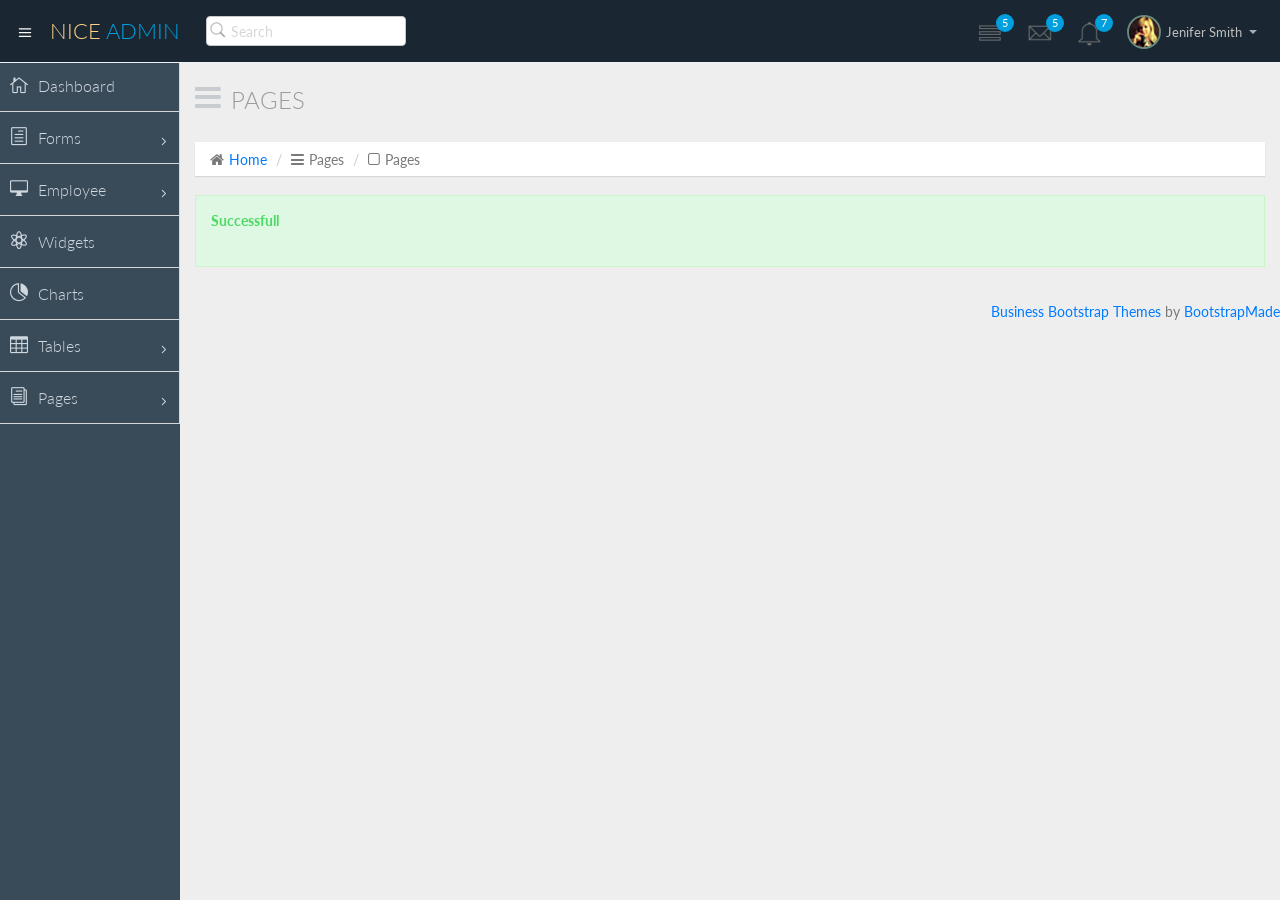
==== insertSuccessful.html @ 92135df4 "first commit" ====
<!DOCTYPE html>
<html lang="en">
  <head>
    <meta charset="utf-8">
    <meta name="viewport" content="width=device-width, initial-scale=1.0">
    <meta name="description" content="Creative - Bootstrap 3 Responsive Admin Template">
    <meta name="author" content="GeeksLabs">
    <meta name="keyword" content="Creative, Dashboard, Admin, Template, Theme, Bootstrap, Responsive, Retina, Minimal">
    <link rel="shortcut icon" href="img/favicon.png">

    <title>Blank | Creative - Bootstrap 3 Responsive Admin Template</title>

    <!-- Bootstrap CSS -->    
    <link href="css/bootstrap.min.css" rel="stylesheet">
    <!-- bootstrap theme -->
    <link href="css/bootstrap-theme.css" rel="stylesheet">
    <!--external css-->
    <!-- font icon -->
    <link href="css/elegant-icons-style.css" rel="stylesheet" />
    <link href="css/font-awesome.min.css" rel="stylesheet" />
    <!-- Custom styles -->
    <link href="css/style.css" rel="stylesheet">
    <link href="css/style-responsive.css" rel="stylesheet" />

    <!-- HTML5 shim and Respond.js IE8 support of HTML5 -->
    <!--[if lt IE 9]>
      <script src="js/html5shiv.js"></script>
      <script src="js/respond.min.js"></script>
      <script src="js/lte-ie7.js"></script>
    <![endif]-->
  </head>

  <body>
  <!-- container section start -->
  <section id="container" class="">
      <!--header start-->
      
      <header class="header dark-bg">
            <div class="toggle-nav">
                <div class="icon-reorder tooltips" data-original-title="Toggle Navigation" data-placement="bottom"><i class="icon_menu"></i></div>
            </div>

            <!--logo start-->
            <a href="index.html" class="logo">Nice <span class="lite">Admin</span></a>
            <!--logo end-->

            <div class="nav search-row" id="top_menu">
                <!--  search form start -->
                <ul class="nav top-menu">                    
                    <li>
                        <form class="navbar-form">
                            <input class="form-control" placeholder="Search" type="text">
                        </form>
                    </li>                    
                </ul>
                <!--  search form end -->                
            </div>

            <div class="top-nav notification-row">                
                <!-- notificatoin dropdown start-->
                <ul class="nav pull-right top-menu">
                    
                    <!-- task notificatoin start -->
                    <li id="task_notificatoin_bar" class="dropdown">
                        <a data-toggle="dropdown" class="dropdown-toggle" href="#">
                            <i class="icon-task-l"></i>
                            <span class="badge bg-important">5</span>
                        </a>
                        <ul class="dropdown-menu extended tasks-bar">
                            <div class="notify-arrow notify-arrow-blue"></div>
                            <li>
                                <p class="blue">You have 5 pending tasks</p>
                            </li>
                            <li>
                                <a href="#">
                                    <div class="task-info">
                                        <div class="desc">Design PSD </div>
                                        <div class="percent">90%</div>
                                    </div>
                                    <div class="progress progress-striped">
                                        <div class="progress-bar progress-bar-success" role="progressbar" aria-valuenow="90" aria-valuemin="0" aria-valuemax="100" style="width: 90%">
                                            <span class="sr-only">90% Complete (success)</span>
                                        </div>
                                    </div>
                                </a>
                            </li>
                            <li>
                                <a href="#">
                                    <div class="task-info">
                                        <div class="desc">
                                            Project 1
                                        </div>
                                        <div class="percent">30%</div>
                                    </div>
                                    <div class="progress progress-striped">
                                        <div class="progress-bar progress-bar-warning" role="progressbar" aria-valuenow="30" aria-valuemin="0" aria-valuemax="100" style="width: 30%">
                                            <span class="sr-only">30% Complete (warning)</span>
                                        </div>
                                    </div>
                                </a>
                            </li>
                            <li>
                                <a href="#">
                                    <div class="task-info">
                                        <div class="desc">Digital Marketing</div>
                                        <div class="percent">80%</div>
                                    </div>
                                    <div class="progress progress-striped">
                                        <div class="progress-bar progress-bar-info" role="progressbar" aria-valuenow="80" aria-valuemin="0" aria-valuemax="100" style="width: 80%">
                                            <span class="sr-only">80% Complete</span>
                                        </div>
                                    </div>
                                </a>
                            </li>
                            <li>
                                <a href="#">
                                    <div class="task-info">
                                        <div class="desc">Logo Designing</div>
                                        <div class="percent">78%</div>
                                    </div>
                                    <div class="progress progress-striped">
                                        <div class="progress-bar progress-bar-danger" role="progressbar" aria-valuenow="78" aria-valuemin="0" aria-valuemax="100" style="width: 78%">
                                            <span class="sr-only">78% Complete (danger)</span>
                                        </div>
                                    </div>
                                </a>
                            </li>
                            <li>
                                <a href="#">
                                    <div class="task-info">
                                        <div class="desc">Mobile App</div>
                                        <div class="percent">50%</div>
                                    </div>
                                    <div class="progress progress-striped active">
                                        <div class="progress-bar"  role="progressbar" aria-valuenow="50" aria-valuemin="0" aria-valuemax="100" style="width: 50%">
                                            <span class="sr-only">50% Complete</span>
                                        </div>
                                    </div>

                                </a>
                            </li>
                            <li class="external">
                                <a href="#">See All Tasks</a>
                            </li>
                        </ul>
                    </li>
                    <!-- task notificatoin end -->
                    <!-- inbox notificatoin start-->
                    <li id="mail_notificatoin_bar" class="dropdown">
                        <a data-toggle="dropdown" class="dropdown-toggle" href="#">
                            <i class="icon-envelope-l"></i>
                            <span class="badge bg-important">5</span>
                        </a>
                        <ul class="dropdown-menu extended inbox">
                            <div class="notify-arrow notify-arrow-blue"></div>
                            <li>
                                <p class="blue">You have 5 new messages</p>
                            </li>
                            <li>
                                <a href="#">
                                    <span class="photo"><img alt="avatar" src="./img/avatar-mini.jpg"></span>
                                    <span class="subject">
                                    <span class="from">Greg  Martin</span>
                                    <span class="time">1 min</span>
                                    </span>
                                    <span class="message">
                                        I really like this admin panel.
                                    </span>
                                </a>
                            </li>
                            <li>
                                <a href="#">
                                    <span class="photo"><img alt="avatar" src="./img/avatar-mini2.jpg"></span>
                                    <span class="subject">
                                    <span class="from">Bob   Mckenzie</span>
                                    <span class="time">5 mins</span>
                                    </span>
                                    <span class="message">
                                     Hi, What is next project plan?
                                    </span>
                                </a>
                            </li>
                            <li>
                                <a href="#">
                                    <span class="photo"><img alt="avatar" src="./img/avatar-mini3.jpg"></span>
                                    <span class="subject">
                                    <span class="from">Phillip   Park</span>
                                    <span class="time">2 hrs</span>
                                    </span>
                                    <span class="message">
                                        I am like to buy this Admin Template.
                                    </span>
                                </a>
                            </li>
                            <li>
                                <a href="#">
                                    <span class="photo"><img alt="avatar" src="./img/avatar-mini4.jpg"></span>
                                    <span class="subject">
                                    <span class="from">Ray   Munoz</span>
                                    <span class="time">1 day</span>
                                    </span>
                                    <span class="message">
                                        Icon fonts are great.
                                    </span>
                                </a>
                            </li>
                            <li>
                                <a href="#">See all messages</a>
                            </li>
                        </ul>
                    </li>
                    <!-- inbox notificatoin end -->
                    <!-- alert notification start-->
                    <li id="alert_notificatoin_bar" class="dropdown">
                        <a data-toggle="dropdown" class="dropdown-toggle" href="#">

                            <i class="icon-bell-l"></i>
                            <span class="badge bg-important">7</span>
                        </a>
                        <ul class="dropdown-menu extended notification">
                            <div class="notify-arrow notify-arrow-blue"></div>
                            <li>
                                <p class="blue">You have 4 new notifications</p>
                            </li>
                            <li>
                                <a href="#">
                                    <span class="label label-primary"><i class="icon_profile"></i></span> 
                                    Friend Request
                                    <span class="small italic pull-right">5 mins</span>
                                </a>
                            </li>
                            <li>
                                <a href="#">
                                    <span class="label label-warning"><i class="icon_pin"></i></span>  
                                    John location.
                                    <span class="small italic pull-right">50 mins</span>
                                </a>
                            </li>
                            <li>
                                <a href="#">
                                    <span class="label label-danger"><i class="icon_book_alt"></i></span> 
                                    Project 3 Completed.
                                    <span class="small italic pull-right">1 hr</span>
                                </a>
                            </li>
                            <li>
                                <a href="#">
                                    <span class="label label-success"><i class="icon_like"></i></span> 
                                    Mick appreciated your work.
                                    <span class="small italic pull-right"> Today</span>
                                </a>
                            </li>                            
                            <li>
                                <a href="#">See all notifications</a>
                            </li>
                        </ul>
                    </li>
                    <!-- alert notification end-->
                    <!-- user login dropdown start-->
                    <li class="dropdown">
                        <a data-toggle="dropdown" class="dropdown-toggle" href="#">
                            <span class="profile-ava">
                                <img alt="" src="img/avatar1_small.jpg">
                            </span>
                            <span class="username">Jenifer Smith</span>
                            <b class="caret"></b>
                        </a>
                        <ul class="dropdown-menu extended logout">
                            <div class="log-arrow-up"></div>
                            <li class="eborder-top">
                                <a href="#"><i class="icon_profile"></i> My Profile</a>
                            </li>
                            <li>
                                <a href="#"><i class="icon_mail_alt"></i> My Inbox</a>
                            </li>
                            <li>
                                <a href="#"><i class="icon_clock_alt"></i> Timeline</a>
                            </li>
                            <li>
                                <a href="#"><i class="icon_chat_alt"></i> Chats</a>
                            </li>
                            <li>
                                <a href="login.html"><i class="icon_key_alt"></i> Log Out</a>
                            </li>
                            <li>
                                <a href="documentation.html"><i class="icon_key_alt"></i> Documentation</a>
                            </li>
                            <li>
                                <a href="documentation.html"><i class="icon_key_alt"></i> Documentation</a>
                            </li>
                        </ul>
                    </li>
                    <!-- user login dropdown end -->
                </ul>
                <!-- notificatoin dropdown end-->
            </div>
      </header>      
      <!--header end-->

      <!--sidebar start-->
      <aside>
          <div id="sidebar"  class="nav-collapse ">
              <!-- sidebar menu start-->
              <ul class="sidebar-menu">                
                  <li class="">
                      <a class="" href="home.php">
                          <i class="icon_house_alt"></i>
                          <span>Dashboard</span>
                      </a>
                  </li>
				  <li class="sub-menu">
                      <a href="javascript:;" class="">
                          <i class="icon_document_alt"></i>
                          <span>Forms</span>
                          <span class="menu-arrow arrow_carrot-right"></span>
                      </a>
                      <ul class="sub">
                          <li><a class="" href="addEmployee.html">Add Employee</a></li>                          
                          <li><a class="" href="form_validation.html">Form Validation</a></li>
                      </ul>
                  </li>       
                  <li class="sub-menu">
                      <a href="javascript:;" class="">
                          <i class="icon_desktop"></i>
                          <span>Employee</span>
                          <span class="menu-arrow arrow_carrot-right"></span>
                      </a>
                      <ul class="sub">
                          <li><a class="" href="employeeTable.php">Employee List    </a></li>
                          <li><a class="" href="employeePayroll.php">Employee Payroll</a></li>
                          <li><a class="" href="grids.html">Grids</a></li>
                      </ul>
                  </li>
                  <li>
                      <a class="" href="widgets.html">
                          <i class="icon_genius"></i>
                          <span>Widgets</span>
                      </a>
                  </li>
                  <li>                     
                      <a class="" href="chart-chartjs.html">
                          <i class="icon_piechart"></i>
                          <span>Charts</span>
                          
                      </a>
                                         
                  </li>
                             
                  <li class="sub-menu">
                      <a href="javascript:;" class="">
                          <i class="icon_table"></i>
                          <span>Tables</span>
                          <span class="menu-arrow arrow_carrot-right"></span>
                      </a>
                      <ul class="sub">
                          <li><a class="" href="basic_table.html">Basic Table</a></li>
                      </ul>
                  </li>
                  
                  <li class="sub-menu ">
                      <a href="javascript:;" class="">
                          <i class="icon_documents_alt"></i>
                          <span>Pages</span>
                          <span class="menu-arrow arrow_carrot-right"></span>
                      </a>
                      <ul class="sub">                          
                          <li><a class="" href="profile.html">Profile</a></li>
                          <li><a class="" href="login.html"><span>Login Page</span></a></li>
                          <li><a class="active" href="blank.html">Blank Page</a></li>
                          <li><a class="" href="404.html">404 Error</a></li>
                      </ul>
                  </li>
                  
              </ul>
              <!-- sidebar menu end-->
          </div>
      </aside>
      <!--sidebar end-->

      <!--main content start-->
      <section id="main-content">
          <section class="wrapper">
		  <div class="row">
				<div class="col-lg-12">
					<h3 class="page-header"><i class="fa fa fa-bars"></i> Pages</h3>
					<ol class="breadcrumb">
						<li><i class="fa fa-home"></i><a href="home.html">Home</a></li>
						<li><i class="fa fa-bars"></i>Pages</li>
						<li><i class="fa fa-square-o"></i>Pages</li>
					</ol>
				</div>
			</div>
              <!-- page start-->
              <div class="alert alert-success fade in">
                <strong>Successfull</strong>
                  <h1>
                  <?php
                    $_SESSION["temp3];
                  ?>
                  </h1>
              </div>
              <!-- page end-->
          </section>
      </section>
      <!--main content end-->
      <div class="text-right">
            <div class="credits">
                <!-- 
                    All the links in the footer should remain intact. 
                    You can delete the links only if you purchased the pro version.
                    Licensing information: https://bootstrapmade.com/license/
                    Purchase the pro version form: https://bootstrapmade.com/buy/?theme=NiceAdmin
                -->
                <a href="https://bootstrapmade.com/free-business-bootstrap-themes-website-templates/">Business Bootstrap Themes</a> by <a href="https://bootstrapmade.com/">BootstrapMade</a>
            </div>
        </div>
  </section>
  <!-- container section end -->
    <!-- javascripts -->
    <script src="js/jquery.js"></script>
    <script src="js/bootstrap.min.js"></script>
    <!-- nice scroll -->
    <script src="js/jquery.scrollTo.min.js"></script>
    <script src="js/jquery.nicescroll.js" type="text/javascript"></script><!--custome script for all page-->
    <script src="js/scripts.js"></script>


  </body>
</html>
---- css/elegant-icons-style.css ----
@font-face {
	font-family: 'ElegantIcons';
	src:url('../fonts/ElegantIcons.eot');
	src:url('../fonts/ElegantIcons.eot?#iefix') format('embedded-opentype'),
		url('../fonts/ElegantIcons.woff') format('woff'),
		url('../fonts/ElegantIcons.ttf') format('truetype'),
		url('../fonts/ElegantIcons.svg#ElegantIcons') format('svg');
	font-weight: normal;
	font-style: normal;
}

/* Use the following CSS code if you want to use data attributes for inserting your icons */
[data-icon]:before {
	font-family: 'ElegantIcons';
	content: attr(data-icon);
	speak: none;
	font-weight: normal;
	font-variant: normal;
	text-transform: none;
	line-height: 1;
	-webkit-font-smoothing: antialiased;
	-moz-osx-font-smoothing: grayscale;
}

/* Use the following CSS code if you want to have a class per icon */
/*
Instead of a list of all class selectors,
you can use the generic selector below, but it's slower:
[class*="your-class-prefix"] {
*/
.arrow_up, .arrow_down, .arrow_left, .arrow_right, .arrow_left-up, .arrow_right-up, .arrow_right-down, .arrow_left-down, .arrow-up-down, .arrow_up-down_alt, .arrow_left-right_alt, .arrow_left-right, .arrow_expand_alt2, .arrow_expand_alt, .arrow_condense, .arrow_expand, .arrow_move, .arrow_carrot-up, .arrow_carrot-down, .arrow_carrot-left, .arrow_carrot-right, .arrow_carrot-2up, .arrow_carrot-2down, .arrow_carrot-2left, .arrow_carrot-2right, .arrow_carrot-up_alt2, .arrow_carrot-down_alt2, .arrow_carrot-left_alt2, .arrow_carrot-right_alt2, .arrow_carrot-2up_alt2, .arrow_carrot-2down_alt2, .arrow_carrot-2left_alt2, .arrow_carrot-2right_alt2, .arrow_triangle-up, .arrow_triangle-down, .arrow_triangle-left, .arrow_triangle-right, .arrow_triangle-up_alt2, .arrow_triangle-down_alt2, .arrow_triangle-left_alt2, .arrow_triangle-right_alt2, .arrow_back, .icon_minus-06, .icon_plus, .icon_close, .icon_check, .icon_minus_alt2, .icon_plus_alt2, .icon_close_alt2, .icon_check_alt2, .icon_zoom-out_alt, .icon_zoom-in_alt, .icon_search, .icon_box-empty, .icon_box-selected, .icon_minus-box, .icon_plus-box, .icon_box-checked, .icon_circle-empty, .icon_circle-slelected, .icon_stop_alt2, .icon_stop, .icon_pause_alt2, .icon_pause, .icon_menu, .icon_menu-square_alt2, .icon_menu-circle_alt2, .icon_ul, .icon_ol, .icon_adjust-horiz, .icon_adjust-vert, .icon_document_alt, .icon_documents_alt, .icon_pencil, .icon_pencil-edit_alt, .icon_pencil-edit, .icon_folder-alt, .icon_folder-open_alt, .icon_folder-add_alt, .icon_info_alt, .icon_error-oct_alt, .icon_error-circle_alt, .icon_error-triangle_alt, .icon_question_alt2, .icon_question, .icon_comment_alt, .icon_chat_alt, .icon_vol-mute_alt, .icon_volume-low_alt, .icon_volume-high_alt, .icon_quotations, .icon_quotations_alt2, .icon_clock_alt, .icon_lock_alt, .icon_lock-open_alt, .icon_key_alt, .icon_cloud_alt, .icon_cloud-upload_alt, .icon_cloud-download_alt, .icon_image, .icon_images, .icon_lightbulb_alt, .icon_gift_alt, .icon_house_alt, .icon_genius, .icon_mobile, .icon_tablet, .icon_laptop, .icon_desktop, .icon_camera_alt, .icon_mail_alt, .icon_cone_alt, .icon_ribbon_alt, .icon_bag_alt, .icon_creditcard, .icon_cart_alt, .icon_paperclip, .icon_tag_alt, .icon_tags_alt, .icon_trash_alt, .icon_cursor_alt, .icon_mic_alt, .icon_compass_alt, .icon_pin_alt, .icon_pushpin_alt, .icon_map_alt, .icon_drawer_alt, .icon_toolbox_alt, .icon_book_alt, .icon_calendar, .icon_film, .icon_table, .icon_contacts_alt, .icon_headphones, .icon_lifesaver, .icon_piechart, .icon_refresh, .icon_link_alt, .icon_link, .icon_loading, .icon_blocked, .icon_archive_alt, .icon_heart_alt, .icon_star_alt, .icon_star-half_alt, .icon_star, .icon_star-half, .icon_tools, .icon_tool, .icon_cog, .icon_cogs, .arrow_up_alt, .arrow_down_alt, .arrow_left_alt, .arrow_right_alt, .arrow_left-up_alt, .arrow_right-up_alt, .arrow_right-down_alt, .arrow_left-down_alt, .arrow_condense_alt, .arrow_expand_alt3, .arrow_carrot_up_alt, .arrow_carrot-down_alt, .arrow_carrot-left_alt, .arrow_carrot-right_alt, .arrow_carrot-2up_alt, .arrow_carrot-2dwnn_alt, .arrow_carrot-2left_alt, .arrow_carrot-2right_alt, .arrow_triangle-up_alt, .arrow_triangle-down_alt, .arrow_triangle-left_alt, .arrow_triangle-right_alt, .icon_minus_alt, .icon_plus_alt, .icon_close_alt, .icon_check_alt, .icon_zoom-out, .icon_zoom-in, .icon_stop_alt, .icon_menu-square_alt, .icon_menu-circle_alt, .icon_document, .icon_documents, .icon_pencil_alt, .icon_folder, .icon_folder-open, .icon_folder-add, .icon_folder_upload, .icon_folder_download, .icon_info, .icon_error-circle, .icon_error-oct, .icon_error-triangle, .icon_question_alt, .icon_comment, .icon_chat, .icon_vol-mute, .icon_volume-low, .icon_volume-high, .icon_quotations_alt, .icon_clock, .icon_lock, .icon_lock-open, .icon_key, .icon_cloud, .icon_cloud-upload, .icon_cloud-download, .icon_lightbulb, .icon_gift, .icon_house, .icon_camera, .icon_mail, .icon_cone, .icon_ribbon, .icon_bag, .icon_cart, .icon_tag, .icon_tags, .icon_trash, .icon_cursor, .icon_mic, .icon_compass, .icon_pin, .icon_pushpin, .icon_map, .icon_drawer, .icon_toolbox, .icon_book, .icon_contacts, .icon_archive, .icon_heart, .icon_profile, .icon_group, .icon_grid-2x2, .icon_grid-3x3, .icon_music, .icon_pause_alt, .icon_phone, .icon_upload, .icon_download, .social_facebook, .social_twitter, .social_pinterest, .social_googleplus, .social_tumblr, .social_tumbleupon, .social_wordpress, .social_instagram, .social_dribbble, .social_vimeo, .social_linkedin, .social_rss, .social_deviantart, .social_share, .social_myspace, .social_skype, .social_youtube, .social_picassa, .social_googledrive, .social_flickr, .social_blogger, .social_spotify, .social_delicious, .social_facebook_circle, .social_twitter_circle, .social_pinterest_circle, .social_googleplus_circle, .social_tumblr_circle, .social_stumbleupon_circle, .social_wordpress_circle, .social_instagram_circle, .social_dribbble_circle, .social_vimeo_circle, .social_linkedin_circle, .social_rss_circle, .social_deviantart_circle, .social_share_circle, .social_myspace_circle, .social_skype_circle, .social_youtube_circle, .social_picassa_circle, .social_googledrive_alt2, .social_flickr_circle, .social_blogger_circle, .social_spotify_circle, .social_delicious_circle, .social_facebook_square, .social_twitter_square, .social_pinterest_square, .social_googleplus_square, .social_tumblr_square, .social_stumbleupon_square, .social_wordpress_square, .social_instagram_square, .social_dribbble_square, .social_vimeo_square, .social_linkedin_square, .social_rss_square, .social_deviantart_square, .social_share_square, .social_myspace_square, .social_skype_square, .social_youtube_square, .social_picassa_square, .social_googledrive_square, .social_flickr_square, .social_blogger_square, .social_spotify_square, .social_delicious_square, .icon_printer, .icon_calulator, .icon_building, .icon_floppy, .icon_drive, .icon_search-2, .icon_id, .icon_id-2, .icon_puzzle, .icon_like, .icon_dislike, .icon_mug, .icon_currency, .icon_wallet, .icon_pens, .icon_easel, .icon_flowchart, .icon_datareport, .icon_briefcase, .icon_shield, .icon_percent, .icon_globe, .icon_globe-2, .icon_target, .icon_hourglass, .icon_balance, .icon_rook, .icon_printer-alt, .icon_calculator_alt, .icon_building_alt, .icon_floppy_alt, .icon_drive_alt, .icon_search_alt, .icon_id_alt, .icon_id-2_alt, .icon_puzzle_alt, .icon_like_alt, .icon_dislike_alt, .icon_mug_alt, .icon_currency_alt, .icon_wallet_alt, .icon_pens_alt, .icon_easel_alt, .icon_flowchart_alt, .icon_datareport_alt, .icon_briefcase_alt, .icon_shield_alt, .icon_percent_alt, .icon_globe_alt, .icon_clipboard {
	font-family: 'ElegantIcons';
	speak: none;
	font-style: normal;
	font-weight: normal;
	font-variant: normal;
	text-transform: none;
	line-height: 1;
	-webkit-font-smoothing: antialiased;
}
.arrow_up:before {
	content: "\21";
}
.arrow_down:before {
	content: "\22";
}
.arrow_left:before {
	content: "\23";
}
.arrow_right:before {
	content: "\24";
}
.arrow_left-up:before {
	content: "\25";
}
.arrow_right-up:before {
	content: "\26";
}
.arrow_right-down:before {
	content: "\27";
}
.arrow_left-down:before {
	content: "\28";
}
.arrow-up-down:before {
	content: "\29";
}
.arrow_up-down_alt:before {
	content: "\2a";
}
.arrow_left-right_alt:before {
	content: "\2b";
}
.arrow_left-right:before {
	content: "\2c";
}
.arrow_expand_alt2:before {
	content: "\2d";
}
.arrow_expand_alt:before {
	content: "\2e";
}
.arrow_condense:before {
	content: "\2f";
}
.arrow_expand:before {
	content: "\30";
}
.arrow_move:before {
	content: "\31";
}
.arrow_carrot-up:before {
	content: "\32";
}
.arrow_carrot-down:before {
	content: "\33";
}
.arrow_carrot-left:before {
	content: "\34";
}
.arrow_carrot-right:before {
	content: "\35";
}
.arrow_carrot-2up:before {
	content: "\36";
}
.arrow_carrot-2down:before {
	content: "\37";
}
.arrow_carrot-2left:before {
	content: "\38";
}
.arrow_carrot-2right:before {
	content: "\39";
}
.arrow_carrot-up_alt2:before {
	content: "\3a";
}
.arrow_carrot-down_alt2:before {
	content: "\3b";
}
.arrow_carrot-left_alt2:before {
	content: "\3c";
}
.arrow_carrot-right_alt2:before {
	content: "\3d";
}
.arrow_carrot-2up_alt2:before {
	content: "\3e";
}
.arrow_carrot-2down_alt2:before {
	content: "\3f";
}
.arrow_carrot-2left_alt2:before {
	content: "\40";
}
.arrow_carrot-2right_alt2:before {
	content: "\41";
}
.arrow_triangle-up:before {
	content: "\42";
}
.arrow_triangle-down:before {
	content: "\43";
}
.arrow_triangle-left:before {
	content: "\44";
}
.arrow_triangle-right:before {
	content: "\45";
}
.arrow_triangle-up_alt2:before {
	content: "\46";
}
.arrow_triangle-down_alt2:before {
	content: "\47";
}
.arrow_triangle-left_alt2:before {
	content: "\48";
}
.arrow_triangle-right_alt2:before {
	content: "\49";
}
.arrow_back:before {
	content: "\4a";
}
.icon_minus-06:before {
	content: "\4b";
}
.icon_plus:before {
	content: "\4c";
}
.icon_close:before {
	content: "\4d";
}
.icon_check:before {
	content: "\4e";
}
.icon_minus_alt2:before {
	content: "\4f";
}
.icon_plus_alt2:before {
	content: "\50";
}
.icon_close_alt2:before {
	content: "\51";
}
.icon_check_alt2:before {
	content: "\52";
}
.icon_zoom-out_alt:before {
	content: "\53";
}
.icon_zoom-in_alt:before {
	content: "\54";
}
.icon_search:before {
	content: "\55";
}
.icon_box-empty:before {
	content: "\56";
}
.icon_box-selected:before {
	content: "\57";
}
.icon_minus-box:before {
	content: "\58";
}
.icon_plus-box:before {
	content: "\59";
}
.icon_box-checked:before {
	content: "\5a";
}
.icon_circle-empty:before {
	content: "\5b";
}
.icon_circle-slelected:before {
	content: "\5c";
}
.icon_stop_alt2:before {
	content: "\5d";
}
.icon_stop:before {
	content: "\5e";
}
.icon_pause_alt2:before {
	content: "\5f";
}
.icon_pause:before {
	content: "\60";
}
.icon_menu:before {
	content: "\61";
}
.icon_menu-square_alt2:before {
	content: "\62";
}
.icon_menu-circle_alt2:before {
	content: "\63";
}
.icon_ul:before {
	content: "\64";
}
.icon_ol:before {
	content: "\65";
}
.icon_adjust-horiz:before {
	content: "\66";
}
.icon_adjust-vert:before {
	content: "\67";
}
.icon_document_alt:before {
	content: "\68";
}
.icon_documents_alt:before {
	content: "\69";
}
.icon_pencil:before {
	content: "\6a";
}
.icon_pencil-edit_alt:before {
	content: "\6b";
}
.icon_pencil-edit:before {
	content: "\6c";
}
.icon_folder-alt:before {
	content: "\6d";
}
.icon_folder-open_alt:before {
	content: "\6e";
}
.icon_folder-add_alt:before {
	content: "\6f";
}
.icon_info_alt:before {
	content: "\70";
}
.icon_error-oct_alt:before {
	content: "\71";
}
.icon_error-circle_alt:before {
	content: "\72";
}
.icon_error-triangle_alt:before {
	content: "\73";
}
.icon_question_alt2:before {
	content: "\74";
}
.icon_question:before {
	content: "\75";
}
.icon_comment_alt:before {
	content: "\76";
}
.icon_chat_alt:before {
	content: "\77";
}
.icon_vol-mute_alt:before {
	content: "\78";
}
.icon_volume-low_alt:before {
	content: "\79";
}
.icon_volume-high_alt:before {
	content: "\7a";
}
.icon_quotations:before {
	content: "\7b";
}
.icon_quotations_alt2:before {
	content: "\7c";
}
.icon_clock_alt:before {
	content: "\7d";
}
.icon_lock_alt:before {
	content: "\7e";
}
.icon_lock-open_alt:before {
	content: "\e000";
}
.icon_key_alt:before {
	content: "\e001";
}
.icon_cloud_alt:before {
	content: "\e002";
}
.icon_cloud-upload_alt:before {
	content: "\e003";
}
.icon_cloud-download_alt:before {
	content: "\e004";
}
.icon_image:before {
	content: "\e005";
}
.icon_images:before {
	content: "\e006";
}
.icon_lightbulb_alt:before {
	content: "\e007";
}
.icon_gift_alt:before {
	content: "\e008";
}
.icon_house_alt:before {
	content: "\e009";
}
.icon_genius:before {
	content: "\e00a";
}
.icon_mobile:before {
	content: "\e00b";
}
.icon_tablet:before {
	content: "\e00c";
}
.icon_laptop:before {
	content: "\e00d";
}
.icon_desktop:before {
	content: "\e00e";
}
.icon_camera_alt:before {
	content: "\e00f";
}
.icon_mail_alt:before {
	content: "\e010";
}
.icon_cone_alt:before {
	content: "\e011";
}
.icon_ribbon_alt:before {
	content: "\e012";
}
.icon_bag_alt:before {
	content: "\e013";
}
.icon_creditcard:before {
	content: "\e014";
}
.icon_cart_alt:before {
	content: "\e015";
}
.icon_paperclip:before {
	content: "\e016";
}
.icon_tag_alt:before {
	content: "\e017";
}
.icon_tags_alt:before {
	content: "\e018";
}
.icon_trash_alt:before {
	content: "\e019";
}
.icon_cursor_alt:before {
	content: "\e01a";
}
.icon_mic_alt:before {
	content: "\e01b";
}
.icon_compass_alt:before {
	content: "\e01c";
}
.icon_pin_alt:before {
	content: "\e01d";
}
.icon_pushpin_alt:before {
	content: "\e01e";
}
.icon_map_alt:before {
	content: "\e01f";
}
.icon_drawer_alt:before {
	content: "\e020";
}
.icon_toolbox_alt:before {
	content: "\e021";
}
.icon_book_alt:before {
	content: "\e022";
}
.icon_calendar:before {
	content: "\e023";
}
.icon_film:before {
	content: "\e024";
}
.icon_table:before {
	content: "\e025";
}
.icon_contacts_alt:before {
	content: "\e026";
}
.icon_headphones:before {
	content: "\e027";
}
.icon_lifesaver:before {
	content: "\e028";
}
.icon_piechart:before {
	content: "\e029";
}
.icon_refresh:before {
	content: "\e02a";
}
.icon_link_alt:before {
	content: "\e02b";
}
.icon_link:before {
	content: "\e02c";
}
.icon_loading:before {
	content: "\e02d";
}
.icon_blocked:before {
	content: "\e02e";
}
.icon_archive_alt:before {
	content: "\e02f";
}
.icon_heart_alt:before {
	content: "\e030";
}
.icon_star_alt:before {
	content: "\e031";
}
.icon_star-half_alt:before {
	content: "\e032";
}
.icon_star:before {
	content: "\e033";
}
.icon_star-half:before {
	content: "\e034";
}
.icon_tools:before {
	content: "\e035";
}
.icon_tool:before {
	content: "\e036";
}
.icon_cog:before {
	content: "\e037";
}
.icon_cogs:before {
	content: "\e038";
}
.arrow_up_alt:before {
	content: "\e039";
}
.arrow_down_alt:before {
	content: "\e03a";
}
.arrow_left_alt:before {
	content: "\e03b";
}
.arrow_right_alt:before {
	content: "\e03c";
}
.arrow_left-up_alt:before {
	content: "\e03d";
}
.arrow_right-up_alt:before {
	content: "\e03e";
}
.arrow_right-down_alt:before {
	content: "\e03f";
}
.arrow_left-down_alt:before {
	content: "\e040";
}
.arrow_condense_alt:before {
	content: "\e041";
}
.arrow_expand_alt3:before {
	content: "\e042";
}
.arrow_carrot_up_alt:before {
	content: "\e043";
}
.arrow_carrot-down_alt:before {
	content: "\e044";
}
.arrow_carrot-left_alt:before {
	content: "\e045";
}
.arrow_carrot-right_alt:before {
	content: "\e046";
}
.arrow_carrot-2up_alt:before {
	content: "\e047";
}
.arrow_carrot-2dwnn_alt:before {
	content: "\e048";
}
.arrow_carrot-2left_alt:before {
	content: "\e049";
}
.arrow_carrot-2right_alt:before {
	content: "\e04a";
}
.arrow_triangle-up_alt:before {
	content: "\e04b";
}
.arrow_triangle-down_alt:before {
	content: "\e04c";
}
.arrow_triangle-left_alt:before {
	content: "\e04d";
}
.arrow_triangle-right_alt:before {
	content: "\e04e";
}
.icon_minus_alt:before {
	content: "\e04f";
}
.icon_plus_alt:before {
	content: "\e050";
}
.icon_close_alt:before {
	content: "\e051";
}
.icon_check_alt:before {
	content: "\e052";
}
.icon_zoom-out:before {
	content: "\e053";
}
.icon_zoom-in:before {
	content: "\e054";
}
.icon_stop_alt:before {
	content: "\e055";
}
.icon_menu-square_alt:before {
	content: "\e056";
}
.icon_menu-circle_alt:before {
	content: "\e057";
}
.icon_document:before {
	content: "\e058";
}
.icon_documents:before {
	content: "\e059";
}
.icon_pencil_alt:before {
	content: "\e05a";
}
.icon_folder:before {
	content: "\e05b";
}
.icon_folder-open:before {
	content: "\e05c";
}
.icon_folder-add:before {
	content: "\e05d";
}
.icon_folder_upload:before {
	content: "\e05e";
}
.icon_folder_download:before {
	content: "\e05f";
}
.icon_info:before {
	content: "\e060";
}
.icon_error-circle:before {
	content: "\e061";
}
.icon_error-oct:before {
	content: "\e062";
}
.icon_error-triangle:before {
	content: "\e063";
}
.icon_question_alt:before {
	content: "\e064";
}
.icon_comment:before {
	content: "\e065";
}
.icon_chat:before {
	content: "\e066";
}
.icon_vol-mute:before {
	content: "\e067";
}
.icon_volume-low:before {
	content: "\e068";
}
.icon_volume-high:before {
	content: "\e069";
}
.icon_quotations_alt:before {
	content: "\e06a";
}
.icon_clock:before {
	content: "\e06b";
}
.icon_lock:before {
	content: "\e06c";
}
.icon_lock-open:before {
	content: "\e06d";
}
.icon_key:before {
	content: "\e06e";
}
.icon_cloud:before {
	content: "\e06f";
}
.icon_cloud-upload:before {
	content: "\e070";
}
.icon_cloud-download:before {
	content: "\e071";
}
.icon_lightbulb:before {
	content: "\e072";
}
.icon_gift:before {
	content: "\e073";
}
.icon_house:before {
	content: "\e074";
}
.icon_camera:before {
	content: "\e075";
}
.icon_mail:before {
	content: "\e076";
}
.icon_cone:before {
	content: "\e077";
}
.icon_ribbon:before {
	content: "\e078";
}
.icon_bag:before {
	content: "\e079";
}
.icon_cart:before {
	content: "\e07a";
}
.icon_tag:before {
	content: "\e07b";
}
.icon_tags:before {
	content: "\e07c";
}
.icon_trash:before {
	content: "\e07d";
}
.icon_cursor:before {
	content: "\e07e";
}
.icon_mic:before {
	content: "\e07f";
}
.icon_compass:before {
	content: "\e080";
}
.icon_pin:before {
	content: "\e081";
}
.icon_pushpin:before {
	content: "\e082";
}
.icon_map:before {
	content: "\e083";
}
.icon_drawer:before {
	content: "\e084";
}
.icon_toolbox:before {
	content: "\e085";
}
.icon_book:before {
	content: "\e086";
}
.icon_contacts:before {
	content: "\e087";
}
.icon_archive:before {
	content: "\e088";
}
.icon_heart:before {
	content: "\e089";
}
.icon_profile:before {
	content: "\e08a";
}
.icon_group:before {
	content: "\e08b";
}
.icon_grid-2x2:before {
	content: "\e08c";
}
.icon_grid-3x3:before {
	content: "\e08d";
}
.icon_music:before {
	content: "\e08e";
}
.icon_pause_alt:before {
	content: "\e08f";
}
.icon_phone:before {
	content: "\e090";
}
.icon_upload:before {
	content: "\e091";
}
.icon_download:before {
	content: "\e092";
}
.social_facebook:before {
	content: "\e093";
}
.social_twitter:before {
	content: "\e094";
}
.social_pinterest:before {
	content: "\e095";
}
.social_googleplus:before {
	content: "\e096";
}
.social_tumblr:before {
	content: "\e097";
}
.social_tumbleupon:before {
	content: "\e098";
}
.social_wordpress:before {
	content: "\e099";
}
.social_instagram:before {
	content: "\e09a";
}
.social_dribbble:before {
	content: "\e09b";
}
.social_vimeo:before {
	content: "\e09c";
}
.social_linkedin:before {
	content: "\e09d";
}
.social_rss:before {
	content: "\e09e";
}
.social_deviantart:before {
	content: "\e09f";
}
.social_share:before {
	content: "\e0a0";
}
.social_myspace:before {
	content: "\e0a1";
}
.social_skype:before {
	content: "\e0a2";
}
.social_youtube:before {
	content: "\e0a3";
}
.social_picassa:before {
	content: "\e0a4";
}
.social_googledrive:before {
	content: "\e0a5";
}
.social_flickr:before {
	content: "\e0a6";
}
.social_blogger:before {
	content: "\e0a7";
}
.social_spotify:before {
	content: "\e0a8";
}
.social_delicious:before {
	content: "\e0a9";
}
.social_facebook_circle:before {
	content: "\e0aa";
}
.social_twitter_circle:before {
	content: "\e0ab";
}
.social_pinterest_circle:before {
	content: "\e0ac";
}
.social_googleplus_circle:before {
	content: "\e0ad";
}
.social_tumblr_circle:before {
	content: "\e0ae";
}
.social_stumbleupon_circle:before {
	content: "\e0af";
}
.social_wordpress_circle:before {
	content: "\e0b0";
}
.social_instagram_circle:before {
	content: "\e0b1";
}
.social_dribbble_circle:before {
	content: "\e0b2";
}
.social_vimeo_circle:before {
	content: "\e0b3";
}
.social_linkedin_circle:before {
	content: "\e0b4";
}
.social_rss_circle:before {
	content: "\e0b5";
}
.social_deviantart_circle:before {
	content: "\e0b6";
}
.social_share_circle:before {
	content: "\e0b7";
}
.social_myspace_circle:before {
	content: "\e0b8";
}
.social_skype_circle:before {
	content: "\e0b9";
}
.social_youtube_circle:before {
	content: "\e0ba";
}
.social_picassa_circle:before {
	content: "\e0bb";
}
.social_googledrive_alt2:before {
	content: "\e0bc";
}
.social_flickr_circle:before {
	content: "\e0bd";
}
.social_blogger_circle:before {
	content: "\e0be";
}
.social_spotify_circle:before {
	content: "\e0bf";
}
.social_delicious_circle:before {
	content: "\e0c0";
}
.social_facebook_square:before {
	content: "\e0c1";
}
.social_twitter_square:before {
	content: "\e0c2";
}
.social_pinterest_square:before {
	content: "\e0c3";
}
.social_googleplus_square:before {
	content: "\e0c4";
}
.social_tumblr_square:before {
	content: "\e0c5";
}
.social_stumbleupon_square:before {
	content: "\e0c6";
}
.social_wordpress_square:before {
	content: "\e0c7";
}
.social_instagram_square:before {
	content: "\e0c8";
}
.social_dribbble_square:before {
	content: "\e0c9";
}
.social_vimeo_square:before {
	content: "\e0ca";
}
.social_linkedin_square:before {
	content: "\e0cb";
}
.social_rss_square:before {
	content: "\e0cc";
}
.social_deviantart_square:before {
	content: "\e0cd";
}
.social_share_square:before {
	content: "\e0ce";
}
.social_myspace_square:before {
	content: "\e0cf";
}
.social_skype_square:before {
	content: "\e0d0";
}
.social_youtube_square:before {
	content: "\e0d1";
}
.social_picassa_square:before {
	content: "\e0d2";
}
.social_googledrive_square:before {
	content: "\e0d3";
}
.social_flickr_square:before {
	content: "\e0d4";
}
.social_blogger_square:before {
	content: "\e0d5";
}
.social_spotify_square:before {
	content: "\e0d6";
}
.social_delicious_square:before {
	content: "\e0d7";
}
.icon_printer:before {
	content: "\e103";
}
.icon_calulator:before {
	content: "\e0ee";
}
.icon_building:before {
	content: "\e0ef";
}
.icon_floppy:before {
	content: "\e0e8";
}
.icon_drive:before {
	content: "\e0ea";
}
.icon_search-2:before {
	content: "\e101";
}
.icon_id:before {
	content: "\e107";
}
.icon_id-2:before {
	content: "\e108";
}
.icon_puzzle:before {
	content: "\e102";
}
.icon_like:before {
	content: "\e106";
}
.icon_dislike:before {
	content: "\e0eb";
}
.icon_mug:before {
	content: "\e105";
}
.icon_currency:before {
	content: "\e0ed";
}
.icon_wallet:before {
	content: "\e100";
}
.icon_pens:before {
	content: "\e104";
}
.icon_easel:before {
	content: "\e0e9";
}
.icon_flowchart:before {
	content: "\e109";
}
.icon_datareport:before {
	content: "\e0ec";
}
.icon_briefcase:before {
	content: "\e0fe";
}
.icon_shield:before {
	content: "\e0f6";
}
.icon_percent:before {
	content: "\e0fb";
}
.icon_globe:before {
	content: "\e0e2";
}
.icon_globe-2:before {
	content: "\e0e3";
}
.icon_target:before {
	content: "\e0f5";
}
.icon_hourglass:before {
	content: "\e0e1";
}
.icon_balance:before {
	content: "\e0ff";
}
.icon_rook:before {
	content: "\e0f8";
}
.icon_printer-alt:before {
	content: "\e0fa";
}
.icon_calculator_alt:before {
	content: "\e0e7";
}
.icon_building_alt:before {
	content: "\e0fd";
}
.icon_floppy_alt:before {
	content: "\e0e4";
}
.icon_drive_alt:before {
	content: "\e0e5";
}
.icon_search_alt:before {
	content: "\e0f7";
}
.icon_id_alt:before {
	content: "\e0e0";
}
.icon_id-2_alt:before {
	content: "\e0fc";
}
.icon_puzzle_alt:before {
	content: "\e0f9";
}
.icon_like_alt:before {
	content: "\e0dd";
}
.icon_dislike_alt:before {
	content: "\e0f1";
}
.icon_mug_alt:before {
	content: "\e0dc";
}
.icon_currency_alt:before {
	content: "\e0f3";
}
.icon_wallet_alt:before {
	content: "\e0d8";
}
.icon_pens_alt:before {
	content: "\e0db";
}
.icon_easel_alt:before {
	content: "\e0f0";
}
.icon_flowchart_alt:before {
	content: "\e0df";
}
.icon_datareport_alt:before {
	content: "\e0f2";
}
.icon_briefcase_alt:before {
	content: "\e0f4";
}
.icon_shield_alt:before {
	content: "\e0d9";
}
.icon_percent_alt:before {
	content: "\e0da";
}
.icon_globe_alt:before {
	content: "\e0de";
}
.icon_clipboard:before {
	content: "\e0e6";
}


	.glyph {
		float: left;
		text-align: center;
		padding: .75em;
		margin: .4em 1.5em .75em 0;
		width: 6em;
text-shadow: none;
	}
        .glyph_big {
        font-size: 128px;
        color: #59c5dc;
        float: left;
        margin-right: 20px;
        }

        .glyph div { padding-bottom: 10px;}

	.glyph input {
		font-family: consolas, monospace;
		font-size: 12px;
		width: 100%;
		text-align: center;
		border: 0;
		box-shadow: 0 0 0 1px #ccc;
		padding: .2em;
                -moz-border-radius: 5px;
                -webkit-border-radius: 5px;
	}
	.centered {
		margin-left: auto;
		margin-right: auto;
	}
	.glyph .fs1 {
		font-size: 2em;
	}
---- css/style.css ----
/*
    Theme Name: NiceAdmin
    Theme URL: https://bootstrapmade.com/nice-admin-bootstrap-admin-html-template/
    Author: BootstrapMade
    Author URL: https://bootstrapmade.com
*/
/* Import fonts */

@import url(https://fonts.googleapis.com/css?family=Lato:400,300,300italic,400italic,600,600italic,700,700italic,800,800italic);

@import url(line-icons.css);



body {

    color: #797979;

    background: #eeeeee;

    font-family: 'Lato', sans-serif;

    padding: 0px !important;

    margin: 0px !important;

    font-size:14px !important;    

}

h1,h2,h3,h4,h5{

    font-weight: 300;

}

label{

    font-weight: 300;   

}

ul li {

    list-style: none;

}



a, a:hover, a:focus {

    text-decoration: none;

    outline: none;

    outline: 0;

}

input:focus, textarea:focus { outline: none; }

table tr th { color: #688a7e;}

*:focus {outline: none;}

::selection {

    background: #688a7e;

    color: #fff;

}

::-moz-selection {

    background: #688a7e;

    color: #fff;

}



#container {

    width: 100%;

    height: 100%;

}



.Creative-pro, .Creative-pro h3{

    display: block;

    position: fixed;

    bottom:0;

    z-index: 100000;

    width: 100%;

    overflow: hidden;

    height: 50px;

    margin:0px;

}

.Creative-pro h3{

    padding-bottom: 10px;

    padding-top: 10px;

}

.lite{

    color: #00a0df !important;

}



/*login page*/



.login-body {

    background-color: #f1f2f7;

}

.login-img-body{

  background: url('../img/bg-1.jpg') no-repeat center center fixed; 

  -webkit-background-size: cover;

  -moz-background-size: cover;

  -o-background-size: cover;

  background-size: cover;

}

.login-img2-body{

  background: url('../img/bg-1.jpg') no-repeat center center fixed; 

  -webkit-background-size: cover;

  -moz-background-size: cover;

  -o-background-size: cover;

  background-size: cover;

}

.login-img3-body{

  background: url('../img/bg-1.jpg') no-repeat center center fixed; 

  -webkit-background-size: cover;

  -moz-background-size: cover;

  -o-background-size: cover;

  background-size: cover;

}



.login-form {

    max-width: 350px;

    margin: 200px auto 0;

    background: #d5d7de;    

}

.login-img-body .login-form{

    max-width: 350px;

    margin: 200px auto 0;

    background: rgba(213,215,222,0.4);

    border: 1px solid #B0B6BE;

}

.login-img2-body .login-form{

    border: 1px solid #B0B6BE;

    background: rgba(213,215,222,0.7);

}

.login-img3-body .login-form{

    border: 1px solid #B0B6BE;

    background: rgba(213,215,222,0.9);

}

.login-form a{

    color: #688a7e !important;

}

.login-form h2.login-form-heading {

    margin: 0;

    padding:20px 15px;

    text-align: center;

    background: #34aadc;

    border-radius: 5px 5px 0 0;

    -webkit-border-radius: 5px 5px 0 0;

    color: #fff;

    font-size: 18px;

    text-transform: uppercase;

    font-weight: 300;

    font-family: 'Lato', sans-serif;

}



.login-form .checkbox {

    margin-bottom: 14px;

}

.login-form .checkbox {

    font-weight: normal;    

    font-weight: 300;

    font-family: 'Lato', sans-serif;

}

.login-form .form-control {

    position: relative;

    font-size: 16px;

    height: auto;

    padding: 10px;

    -webkit-box-sizing: border-box;

    -moz-box-sizing: border-box;

    box-sizing: border-box;

}

.login-form .form-control:focus {

    z-index: 2;

}

.login-form .login-img{

    font-size: 50px;

    font-weight: 300;    

}

.login-form .input-group{

    padding-bottom: 15px;

}

.login-form .input-group-addon{

    padding: 6px 12px;

    font-size: 16px;

    color: #8b9199;

    font-weight: normal;

    line-height: 1;

    text-align: center;

    background-color: #ffffff;

    border: none;

    border-radius: 0;

}

.login-form input[type="text"], .login-form input[type="password"] {    

    border: none;

    box-shadow: none;

    font-size: 16px;

    border-radius: 0; 

}

.login-form .btn{

    border-radius: 0;

}

.login-form .btn-login {

    background: #f67a6e;

    color: #fff;

    text-transform: uppercase;

    font-weight: 300;

    font-family: 'Lato', sans-serif;

    box-shadow: 0 4px #e56b60;

    margin-bottom: 20px;

}



.login-form p {

    text-align: center;

    color: #b6b6b6;

    font-size: 16px;

    font-weight: 300;

}

.login-img3-body .login-form p,.login-img2-body .login-form p {

    color: #34aadc;

}

.login-form a {

    color: #b6b6b6;

}



.login-form a:hover {

    color: #34aadc;

}

.form .required{

    font-size: 16px;

    color: #00a0df;

}



.login-wrap {

    padding: 20px;

}



.login-social-link  {

    display: inline-block;

    margin-top: 20px;

    margin-bottom: 15px;

}



.login-social-link a {

    color: #fff;

    padding: 15px 28px;

    border-radius: 4px;

}



.login-social-link a:hover {

    color: #fff;

}



.login-social-link a i {

    font-size: 20px;

    padding-right: 10px;

}



.login-social-link a.facebook {

    background: #5193ea;

    margin-right: 22px;

    box-shadow: 0 4px #2775e2;

	float:left;

}



.login-social-link a.twitter {

    background: #44ccfe;

    box-shadow: 0 4px #2bb4e8;

	float:left;

}

/*Modal Content*/

.modal-content{

    border-radius:0px;

    background:rgba(255,255,255,0.9);

}

.modal-header .close{

    font-weight: 300;

    font-size: 30px;

}



/*sidebar navigation*/



#sidebar {

    width: 180px;

    height: 100%;

    position: fixed;

    background: #394a59;

}



.nav-collapse.collapse {

    display: inline;

}



ul.sidebar-menu , ul.sidebar-menu li ul.sub{

    margin: -2px 0 0;

    padding: 0;

}



ul.sidebar-menu {

    margin-top: 60px;

}



#sidebar > ul > li > ul.sub {

    display: none;

}



#sidebar > ul > li.active > ul.sub, #sidebar > ul > li > ul.sub > li > a {

    display: block;

}



ul.sidebar-menu li ul.sub li{

    background: #394a59;

    margin-bottom: 0;

    margin-left: 0;

    margin-right: 0;

}



ul.sidebar-menu li ul.sub li:last-child{

    border-radius: 0 0 4px 4px;

    -webkit-border-radius: 0 0 4px 4px;

}



ul.sidebar-menu li ul.sub li a {

    font-size: 12px;

    padding: 0 0 0 32px;

    line-height: 35px;

    height: 35px;

    -webkit-transition: all 0.3s ease;

    -moz-transition: all 0.3s ease;

    -o-transition: all 0.3s ease;

    -ms-transition: all 0.3s ease;

    transition: all 0.3s ease;

    color: #d0d8df;

    font-size: 14px;

}



ul.sidebar-menu li ul.sub li a:hover, ul.sidebar-menu li ul.sub li.active a {

    color: #fff;

    -webkit-transition: all 0.3s ease;

    -moz-transition: all 0.3s ease;

    -o-transition: all 0.3s ease;

    -ms-transition: all 0.3s ease;

    transition: all 0.3s ease;

    display: block;

}



ul.sidebar-menu li{

    line-height: 20px !important;

    /*margin-bottom: 5px;

    margin-left:10px;

    margin-right:10px;*/

    

}

/*ul.sidebar-menu li:hover{

    border-bottom: 1px solid #688a7e;

}*/

ul.sidebar-menu li.sub-menu{

    line-height: 15px;

    font-size: 16px;

}



ul.sidebar-menu li a span{

    display: inline-block;

}



ul.sidebar-menu li a{

    color: #d0d8df;

    text-decoration: none;

    display: block;

    padding: 15px 0 15px 10px;

    font-size: 16px;

    font-weight: 300;

    outline: none;

    -webkit-transition: all 0.3s ease;

    -moz-transition: all 0.3s ease;

    -o-transition: all 0.3s ease;

    -ms-transition: all 0.3s ease;

    transition: all 0.3s ease;

    border-right: 1px solid #D7D7D7;

    border-bottom: 1px solid #D7D7D7;

}

/*ul.sidebar-menu li a i{

    position: relative;

    top: 2px;

}*/

ul.sidebar-menu li.active a, ul.sidebar-menu li a:hover, ul.sidebar-menu li a:focus {

    background: #2e3b46;

    color: #fff;

    display: block;

    /*border-radius: 4px;

    -webkit-border-radius: 4px;*/

    -webkit-transition: all 0.3s ease;

    -moz-transition: all 0.3s ease;

    -o-transition: all 0.3s ease;

    -ms-transition: all 0.3s ease;

    transition: all 0.3s ease;        

}

ul.sidebar-menu li a:hover, ul.sidebar-menu li a:focus {

    border-bottom: 1px solid #d0d8df;

}

/*ul.sidebar-menu li.active a,*/ ul.sidebar-menu .sub-menu li.active a{

    border-bottom: 1px solid #d0d8df;   

}



ul.sidebar-menu li a i {

    font-size: 18px;

    padding-right: 6px;

    /*color: #688a7e;*/

}



ul.sidebar-menu li a:hover i, ul.sidebar-menu li a:focus i {

    color: #fff;

}



ul.sidebar-menu li.active a i {

    color: #fff;

}





#sidebar ul > li > a .arrow {

    border-bottom: 4px solid transparent;

    border-left: 4px solid #A0A0A0;

    border-top: 4px solid transparent;

    float: right;

    height: 0;

    margin-right: 10px;

    margin-top: 6px;

    width: 0;

}

#sidebar ul > li > a .menu-arrow { 

    float: right;    

    margin-right: 8px;

    margin-top: 6px;    

}

#sidebar > ul > li > a .arrow.open {

    border-left: 4px solid transparent;

    border-right: 4px solid transparent;

    border-top: 5px solid #A0A0A0;

    float: right;

    height: 0;

    margin-right: 10px;

    margin-top: 8px;

    width: 0;

}



#sidebar ul > li.active > a .arrow, #sidebar ul > li > a:hover .arrow, #sidebar ul > li > a:focus .arrow {

    float: right;

    margin-top: 6px;

    margin-right: 10px;

    width: 0;

    height: 0;

    border-left: 4px solid #d0d8df;

    border-top: 4px solid transparent;

    border-bottom: 4px solid transparent;

}



#sidebar > ul > li.active > a .arrow.open, #sidebar > ul > li > a:hover .arrow.open, #sidebar > ul > li > a:focus .arrow.open {

    float: right;

    margin-top: 8px;

    margin-right: 10px;

    width: 0;

    height: 0;

    border-top: 5px solid #d0d8df;

    border-left: 4px solid transparent;

    border-right: 4px solid transparent;

}



.mail-info, .mail-info:hover {

    margin: 3px 6px 0 0;

    font-size: 11px;

}

/*profile status bubbly*/

.online-profile li a i {

    position: relative;

    left: -12px;

    top: -10px;

}

.online-profile li a span i {

    position: relative;    

    top: 10px;

}

/*chat-*/



.chat-online-profile li a i {

    position: relative;

    left: -12px;

    top: -10px;

}

.chat-online-profile li a span i {

    position: relative;    

    top: 10px;

}

.chat-online-profile li a{

    border-bottom: 1px solid #D7D7D7;

}

.chat-online-profile li a:hover, .chat-online-profile li a:focus, .chat-online-profile li a:active{

    background: #eeeeee !important;

    border-bottom: 1px solid #688a7e !important;

}

.chat-online-profile li a:hover span i,.chat-online-profile li a:focus span i,.chat-online-profile li a:active span i{

    color: #688a7e;

}

.right-chat-panel{

    max-height: 600px;

}

.compose-mail{

    width: 95%;

    font-size: 16px;

    border-radius: 0;

}

/*main content*/



#main-content {

    margin-left: 180px;

}



.header, .footer {

    min-height: 60px;

    padding: 0 15px;

}

.box1 {

    font-size: 16px;

    display: inline-block;

    width: 25%;

    padding: .25em .5em;

    margin: 20px 10px 0 0;

}

.header {

    position: fixed;

    left: 0;

    right: 0;

    z-index: 1002;

}



.white-bg {    

    background: rgba(255,255,255,0.9);

    border-bottom: 1px solid #f1f2f7;

}

.dark-bg {    

    background: rgba(54,66,74,1);

    border-bottom: 1px solid #f1f2f7;

}

.panel-content{

    padding: 10px;

}

.wrapper {

    display: inline-block;

    margin-top: 60px;

    padding: 15px;

    width: 100%;

}



a.logo {

    font-size: 22px;

    font-weight: 300;

    color: #fed189;

    float: left;

    margin-top: 15px;

    text-transform: uppercase;

}



a.logo:hover, a.logo:focus {

    text-decoration: none;

    outline: none;

}



a.logo span {

    color: #688a7e;

}





/*notification*/



#top_menu .nav > li, ul.top-menu > li {

    float: left;

}

.search-row {

    float: left;

    margin-top: 15px;

    margin-left: 16px;

}

.notification-row {

    float: right;

    margin-top: 15px;

    margin-left: 65px;

}

#task_notificatoin_bar, #mail_notificatoin_bar, #alert_notificatoin_bar{

    margin-top: 7px;

}



ul.top-menu > li > a {

    color: #fed189;

    font-size: 18px;    

    padding: 2px 6px;

    margin-right: 15px;

}



ul.top-menu > li > a:hover, ul.top-menu > li > a:focus {    

    background: transparent !important;

    color: #D7D7D7 !important;

}



.notification-row .badge {

    position: absolute;

    right: -4px;

    top: 0px;

    z-index: 100;

    border-radius: 9px;

    min-width: 18px;

    height: 18px;

    text-align: center;

    padding: 3px 5px;

    background: #00a0df;

    font-weight: 400;

}

.badge {    

    border-radius: 9px;

    min-width: 18px;

    height: 18px;

    text-align: center;

    padding: 3px 5px;

    background: #00a0df;

}



.dropdown-menu.extended {

    max-width: 300px !important;

    min-width: 160px !important;

    top: 42px;

    width: 235px !important;

    padding: 0;

    box-shadow: 0 2px 5px rgba(0, 0, 0, 0.176) !important;

    border: none !important;

    border-radius: 4px;

    -webkit-border-radius: 4px;

}

.navbar-form{

    padding: 0px;

    margin: 0 0 0 10px;    

}



.navbar-form .form-control{

    width: 200px;

    height: 30px;

    background: white url('../img/icons/search-line-icon.png') no-repeat 3px;

    padding-left: 24px;

    margin-top: 1px;    

}



@media screen and (-webkit-min-device-pixel-ratio:0) {

    /* Safari and Chrome */

    .dropdown-menu.extended  {

        box-shadow: 0 2px 8px rgba(0, 0, 0, 0.176) !important;

    };

}

/* bootstrape editor*/

 #editor {

    max-height: 250px;

    height: 250px;

    background-color: white;

    border-collapse: separate; 

    border: 1px solid rgb(204, 204, 204); 

    padding: 4px; 

    box-sizing: content-box; 

    -webkit-box-shadow: rgba(0, 0, 0, 0.0745098) 0px 1px 1px 0px inset; 

    box-shadow: rgba(0, 0, 0, 0.0745098) 0px 1px 1px 0px inset;

    border-top-right-radius: 3px; border-bottom-right-radius: 3px;

    border-bottom-left-radius: 3px; border-top-left-radius: 3px;

    overflow: scroll;

    outline: none;

}

#voiceBtn {

  width: 20px;

  color: transparent;

  background-color: transparent;

  transform: scale(2.0, 2.0);

  -webkit-transform: scale(2.0, 2.0);

  -moz-transform: scale(2.0, 2.0);

  border: transparent;

  cursor: pointer;

  box-shadow: none;

  -webkit-box-shadow: none;

}



div[data-role="editor-toolbar"] {

  -webkit-user-select: none;

  -moz-user-select: none;

  -ms-user-select: none;

  user-select: none;

}

.dropdown-menu.extended li p {

    background-color: #F1F2F7;

    color: #666666;

    margin: 0;

    padding: 10px;    

}



.dropdown-menu.extended li p.green {

    background-color: #4cd964;

    color: #fff;

}



.dropdown-menu.extended li p.red {

    background-color: #00a0df;

    color: #fff;

}

.dropdown-menu.extended li p.blue {

    background-color: #688a7e;

    color: #fff;

}



.dropdown-menu.extended li p.yellow {

    background-color: #fcb322;

    color: #fff;

}



.dropdown-menu.extended li a {

    border-bottom: 1px solid #EBEBEB !important;

    font-size: 12px;

    list-style: none;

}



.dropdown-menu.extended li a {

    padding: 15px 10px !important;

    width: 100%;

    display: inline-block;

}



.dropdown-menu.extended li a:hover {

    background-color: #F7F8F9 !important;

    color: #2E2E2E;

    border-bottom: 1px solid #688a7e !important;

}



.dropdown-menu.tasks-bar .task-info .desc {

    font-size: 13px;

    font-weight: normal;

}



.dropdown-menu.tasks-bar .task-info .percent {

    display: inline-block;

    float: right;

    font-size: 13px;

    font-weight: 600;

    padding-left: 10px;

    margin-top: -4px;

}



.dropdown-menu.extended .progress {

    margin-bottom: 0 !important;

    height: 10px;

}



.dropdown-menu.inbox li a .photo img {

    border-radius: 2px 2px 2px 2px;

    float: left;

    height: 40px;

    margin-right: 4px;

    width: 40px;

}



.dropdown-menu.inbox li a .subject {

    display: block;

}



.dropdown-menu.inbox li a .subject .from {

    font-size: 12px;

    font-weight: 600;

}



.dropdown-menu.inbox li a .subject .time {

    font-size: 11px;

    font-style: italic;

    font-weight: bold;

    position: absolute;

    right: 5px;

}



.dropdown-menu.inbox li a .message {

    display: block !important;

    font-size: 11px;

	

}



.top-nav  {

    margin-top: 7px;

}



.top-nav ul.top-menu > li .dropdown-menu.logout {

    width: 200px !important;



}



.top-nav li.dropdown .dropdown-menu {

    float: right;

    right: 0;

    left: auto;

}



.dropdown-menu.extended.logout > li {

    float: left;

    text-align: left;

    width: 100%;

}

.dropdown-menu.extended.logout > li.eborder-top {

    border-top: 2px solid #688a7e !important;    

}

.dropdown-menu.extended.logout > li:last-child {

    float: left;

    text-align: left;

    width: 100%;

    background: #688a7e;    

}



.dropdown-menu.extended.logout > li:last-child > a, .dropdown-menu.extended.logout > li:last-child > a:hover {

    color: #fff;

    border-bottom: none !important;

    text-transform: uppercase;

    background-color:#688a7e !important;

}



.dropdown-menu.extended.logout > li:last-child > a:hover > i{

    color: #fff;

}

.dropdown-menu > li > a{

    color: #797979;

}

.dropdown-menu.extended.logout > li > a {

    border-bottom: 1px solid #EBEBEB !important;

    font-size: 14px;

    list-style: none;

    padding: 15px 10px !important;

    width: 100%;

    display: inline-block;

}



.dropdown-menu.extended.logout > li > a:hover {

    background-color: #F7F8F9 !important;

    color: #2E2E2E;

    border-bottom: 1px solid #688a7e !important;

}



.dropdown-menu.extended.logout > li > a:hover i {

    color: #688a7e;

}



.dropdown-menu.extended.logout > li > a i {

    font-size: 17px;

}



.dropdown-menu.extended.logout > li > a > i {

    display: inline-block;

    padding-right: 10px

}



.top-nav .username {

    font-size: 13px;

    color: #bdbdbd;

}



.top-nav ul.top-menu > li > a {

    padding: 8px;

    background: none;

    margin-right: 0;

}

.top-nav ul.top-menu > li {

    margin-left: 10px;

}



.top-nav ul.top-menu > li > a:hover, .top-nav ul.top-menu > li > a:focus {    

    background: #F1F2F7;



}



.top-nav .dropdown-menu.extended.logout {

    top: 50px;

}



.top-nav .nav .caret {

    border-bottom-color: #A4AABA;

    border-top-color: #A4AABA;

}

.top-nav ul.top-menu > li > a:hover .caret {

    border-bottom-color: #7498f1;

    border-top-color: #7498f1;

}



.log-arrow-up {

    background: url("../img/arrow-up.png") no-repeat;

    width: 20px;

    height: 11px;

    position: absolute;

    right: 20px;

    top: -10px;

}

/*----*/

.page-header {

  margin: 12px 0 20px;

  border-bottom: none;

  opacity: 0.7;

  text-transform: uppercase;

}

.page-header i {

  color: #acb1b8;

  margin-right: 10px;

  float: left;

  font-size: 30px;

  line-height: 22px;

  opacity: 0.8;  

}

.breadcrumb {

  -webkit-border-radius: 0px;

  -moz-border-radius: 0px;

  border-radius: 0px;

  height: 34px;

  position: relative;  

  margin: 0 0 19px 0;

  overflow: hidden;

}

.breadcrumb li {

  position: relative;

  margin-right: 0;

}

.breadcrumb li i {

  Font-size: 15px;

  margin-right: 5px;

}

.breadcrumb > .active {

  color: #d4d4d4;

}

/* .info-box

=================================================================== */

.info-box {

  min-height: 140px;

  margin-bottom: 30px;

  padding: 20px;

  color: white;

  -webkit-box-shadow: inset 0 0 1px 1px rgba(255, 255, 255, 0.35), 0 3px 1px -1px rgba(0, 0, 0, 0.1);

  -moz-box-shadow: inset 0 0 1px 1px rgba(255, 255, 255, 0.35), 0 3px 1px -1px rgba(0, 0, 0, 0.1);

  box-shadow: inset 0 0 1px 1px rgba(255, 255, 255, 0.35), 0 3px 1px -1px rgba(0, 0, 0, 0.1);

}

.info-box i {

  display: block;

  height: 100px;

  font-size: 60px;

  line-height: 100px;

  width: 100px;

  float: left;

  text-align: center;

  margin-right: 20px;

  padding-right: 20px;

  color: rgba(255, 255, 255, 0.75);

}

.info-box .count {

  margin-top: 20px;

  font-size: 34px;

  font-weight: 700;

}

.info-box .title {

  font-size: 12px;

  text-transform: uppercase;

  font-weight: 600;

}

.info-box .desc {

  margin-top: 10px;

  font-size: 12px;

}

.info-box.danger {

  background: #ff5454;

  border: 1px solid #ff2121;

}

.info-box.warning {

  background: #fabb3d;

  border: 1px solid #f9aa0b;

}

.info-box.primary {

  background: #20a8d8;

  border: 1px solid #1985ac;

}

.info-box.info {

  background: #67c2ef;

  border: 1px solid #39afea;

}

.info-box.success {

  background: #79c447;

  border: 1px solid #61a434;

}

/*----------------	color------------------------*/

.dark-heading-bg {

  background: #4c4f53;

  border: 1px solid #4c4f53;

}

.main-bg {

  background: #e6e8ea;

}

.white-bg {

  color : #768399;

  background : #fff;

  background-color : #fff;

}

.red-bg {

  color : #fff;

  background : #d95043;

  background-color : #d95043;

}

.blue-bg {

  color : #fff;

  background : #57889c;

  background-color : #57889c;

}

.green-bg {

  color : #fff;

  background : #26c281;

  background-color : #26c281;

}

.greenLight-bg {

  color: #71843f;

  background: #71843f;

  background-color: #71843f;

}

.yellow-bg {

  color : #fff;

  background : #fc6;

  background-color : #fc6;

}

.orange-bg {

  color : #fff;

  background : #f4b162;

  background-color : #f4b162;

}

.purple-bg {

  color : #fff;

  background : #af91e1;

  background-color : #af91e1;

}

.pink-bg {

  color : #fff;

  background : #f78db8;

  background-color : #f78db8;

}

.lime-bg {

  color : #fff;

  background : #a8db43;

  background-color : #a8db43;

}

.magenta-bg {

  color : #fff;

  background : #e65097;

  background-color : #e65097;

}

.teal-bg {

  color : #fff;

  background : #97d3c5;

  background-color : #97d3c5;

}

.brown-bg {

  color : #fff;

  background : #d1b993;

  background-color : #d1b993;

}

.gray-bg {

  color : #768399;

  background : #e4e9eb;

  background-color : #e4e9eb;

}

.dark-bg {

  color : #fff;

  background : #1a2732;

  background-color : #1a2732;

}

.facebook-bg {

  color: #fff;

  background: #3b5998;

  background-color : #3b5998;

}

.twitter-bg {

  color: #fff;

  background: #00aced;

  background-color : #00aced; 

}

.linkedin-bg {

  color: #fff;

  background: #4875b4;

  background-color : #4875b4;  

}

/*----------------------	panel-----------------*/

.panel {

  border:none;

  -webkit-border-radius: 0px;

  -moz-border-radius: 0px;

  border-radius: 0px;

  -webkit-box-shadow: none;

  -moz-box-shadow: none;

  box-shadow: none;

  margin-bottom: 30px;

}

.panel .panel-heading {

  line-height: 34px;

  padding: 0 15px;

  min-height: 34px;

  border-left: 1px solid #ccc;

  border-right: 1px solid #ccc;

  -webkit-border-radius: 0px;

  -moz-border-radius: 0px;

  border-radius: 0px;  

  position: relative;

  box-shadow: inset 0 -2px 0 rgba(0,0,0,.05);

  -moz-box-shadow: inset 0 -2px 0 rgba(0,0,0,.05);

  -webkit-box-shadow: inset 0 -2px 0 rgba(0,0,0,.05);  

}

.panel .panel-heading .panel-title {

  line-height: 40px;

}

.panel .panel-heading i {

  width: 30px;

  display: inline-block;

  font-size: 14px;

  border-right:1px solid #e6e6e6 ;

}

.panel .panel-heading ul li {

  border-top:1px solid #e6e6e6 ;

  border-left:1px solid #e6e6e6 ;

  border-right:1px solid #e6e6e6 ;

}

.panel .panel-heading h2 {

  height: 100%;

  width: auto;

  display: inline-block;

  font-size: 14px;

  position: relative;

  margin: 0;

  line-height: 34px;

  font-weight: 400;

  letter-spacing: 0;

}

.panel .panel-heading .panel-actions {

  float: right;

  margin-right: -15px;

  height: 40px;

  font-size: 0;

}

.panel .panel-heading .panel-actions i {

  display: inline-block;

  text-align: center;

  width: 34px;

  -webkit-transition: all 0.1s ease-in-out;

  -moz-transition: all 0.1s ease-in-out;

  -ms-transition: all 0.1s ease-in-out;

  -o-transition: all 0.1s ease-in-out;

  transition: all 0.1s ease-in-out;

  text-decoration: none;

  font-size: 14px;

}

.panel .panel-heading .panel-actions a {

  text-decoration: none;

  font-size: 14px;

  text-align: center;

  display: inline-block;

  line-height: 32px;

  padding: 0;

  margin: 0;

  color: #333;

  border-left: 1px solid rgba(0,0,0,.09);

}

.panel-actions .btn-setting:hover,

.panel-actions .btn-minimize:hover,

.panel-actions .btn-close:hover {

  background-color: rgba(0,0,0,.05);

}

.panel .panel-heading .switch {

  margin: 10px;

}

.panel .panel-body {

  border-width: 1px 1px 2px;

  border-style: solid;

  border-top: none;

  border-right-color: #ccc!important;

  border-bottom-color: #ccc!important;

  border-left-color: #ccc!important;

}

.panel .panel-body-map {

  border-width: 1px 1px 2px;

  border-style: solid;

  background:#eef3f7;

  height:380px;

  border-top: none;

  border-right-color: #ccc!important;

  border-bottom-color: #ccc!important;

  border-left-color: #ccc!important;

}

.panel .panel-body.no-padding {

  padding: 0;

}

.panel .panel-body.padding-horizontal {

  padding: 0 15px;

}

.panel .panel-body.no-padding-bottom {

  padding-bottom: 0;

}

.panel-footer {

  padding: 10px 15px;

  background-color: #f5f5f5;

  border-top: 1px solid #ddd;

  border-bottom-right-radius: 0;

  border-bottom-left-radius: 0;

}

.panel .panel-footer {

  border-width: 0 1px 2px 1px;

  border-style: solid;

  border-top: none;

  border-right-color: #ccc!important;

  border-bottom-color: #ccc!important;

  border-left-color: #ccc!important;    

  position: relative;  

}

.panel.panel-default {  

  border-radius: 0px;

  

  border-top: 1px solid #d4d4d4;

  -webkit-box-shadow: 0 2px 1px -1px rgba(0, 0, 0, 0.1);

  -moz-box-shadow: 0 2px 1px -1px rgba(0, 0, 0, 0.1);

  box-shadow: 0 2px 1px -1px rgba(0, 0, 0, 0.1);

  

}

}

.panel.panel-default.panel-heading {

  background: #97d3c5;   

}

.panel.panel-default .panel-footer {

  background: #f5f5f5;

}

.panel.panel-primary {

  border-color: #20a8d8;

}

.panel.panel-primary .panel-heading,

.panel.panel-primary .panel-footer {

  background: #5dc3e7;

  color: #092f3d;

  border-color: #20a8d8;

}

.panel.panel-success {

  border-color: #79c447;

}

.panel.panel-success .panel-heading,

.panel.panel-success .panel-footer {

  background: #a3d781;

  color: #284315;

  border-color: #79c447;

}

.panel.panel-info {

  border-color: #67c2ef;

}

.panel.panel-info .panel-heading,

.panel.panel-info .panel-footer {

  background: #acdef6;

  color: #106894;

  border-color: #67c2ef;

}

.panel.panel-warning {

  border-color: #fabb3d;

}

.panel.panel-warning .panel-heading,

.panel.panel-warning .panel-footer {

  background: #fcd588;

  color: #815703;

  border-color: #fabb3d;

}

.panel.panel-danger {

  border-color: #ff5454;

}

.panel.panel-danger .panel-heading,

.panel.panel-danger .panel-footer {

  background: #ffa1a1;

  color: #a10000;

  border-color: #ff5454;

}

/* Chat Widget starts */



.chats{

	list-style-type: none;

	margin: 0px;

}



.chats li{

	margin-bottom: 8px;

	padding-bottom: 8px;

}



.chats .by-me img{

	margin-top: 5px;

	margin-right:10px;

	padding: 1px;

	background:#fff;

	border: 1px solid #ccc;

}



.chats .by-me .chat-meta{

	font-size: 11px;

	color: #999;

}



.chats .by-me .chat-content{

	margin-left: 60px;

	position: relative; 

	background: #fff; 

	border: 1px solid #ddd;

	padding: 7px 10px;

	border-radius: 5px;

	font-size: 13px;

}



.chats .by-me .chat-content:after, .chats .by-me .chat-content:before { 

	right: 100%; 

	border: solid transparent; 

	content: " "; 

	height: 0; 

	width: 0; 

	position: absolute; 

	pointer-events: none; 

} 



.chats .by-me .chat-content:after { 

	border-color: rgba(255, 255, 255, 0); 

	border-right-color: #fff; 

	border-width: 10px; 

	top: 30%; 

	margin-top: -10px; 

} 



.chats .by-me .chat-content:before { 

	border-color: rgba(238, 238, 238, 0); 

	border-right-color: #ccc; 

	border-width: 11px; 

	top: 30%; 

	margin-top: -11px; 

}



.chats .by-other img{

	margin-top: 5px;

	margin-left:10px;

	padding: 1px;

	background:#fff;

	border: 1px solid #ccc;

}



.chats .by-other .chat-meta{

	font-size: 11px;

	color: #999;

}



.chats .by-other .chat-content{

	margin-right: 60px;

	position: relative; 

	background: #fff; 

	border: 1px solid #ddd;

	padding: 7px 10px;

	border-radius: 5px;

	font-size: 13px;

}



.chats .by-other .chat-content:after, .chats .by-other .chat-content:before { 

	left: 100%; 

	border: solid transparent; 

	content: " "; 

	height: 0; 

	width: 0; 

	position: absolute; 

	pointer-events: none; 

} 



.chats .by-other .chat-content:after { 

	border-color: rgba(255, 255, 255, 0); 

	border-left-color: #fff; 

	border-width: 10px; 

	top: 30%; 

	margin-top: -10px; 

} 



.chats .by-other .chat-content:before { 

	border-color: rgba(238, 238, 238, 0); 

	border-left-color: #ccc; 

	border-width: 11px; 

	top: 30%; 

	margin-top: -11px; 

}



/* Chat widget ends */

.portlets{

  min-height:50px;

}



.portlets .widget-head{

  cursor:move;

}

/* Just Gage - Demo Charts

=================================================================== */

.sz1 {

  width: 200px;

  height: 160px;

}

.sz0 {

  margin: 2em 0 0 0;

}

.sz0 {

  width: 100px;

  height: 80px;

}

/**

 * Nestable

 */

.dd {

  position: relative;

  display: block;

  margin: 0;

  padding: 0;

  list-style: none;

  font-size: 13px;

  line-height: 20px;

}

.dd-list {

  display: block;

  position: relative;

  margin: 0;

  padding: 0;

  list-style: none;

}

.dd-list .dd-list {

  padding-left: 30px;

}

.dd-collapsed .dd-list {

  display: none;

}

.dd-item,

.dd-empty,

.dd-placeholder {

  display: block;

  position: relative;

  margin: 0;

  padding: 0;

  min-height: 20px;

  font-size: 13px;

  line-height: 20px;

}

.dd-handle {

  display: block;

  height: 30px;

  margin: 5px 0;

  padding: 4px 10px;

  text-decoration: none;

  border: 1px solid #d4d4d4;

  background: #eeeeee;

  -webkit-border-radius: 1px;

  -moz-border-radius: 1px;

  border-radius: 1px;

  -webkit-box-sizing: border-box;

  -moz-box-sizing: border-box;

  box-sizing: border-box;

}

.dd-handle:hover {

  color: #20a8d8;

  background: white;

}

.dd-handle .icon {

  float: right;

  font-size: 16px;

  margin-left: 10px;

}

.dd-handle .icon:hover {

  text-decoration: none;

}

.dd-item > button {

  display: block;

  position: relative;

  cursor: pointer;

  float: left;

  width: 25px;

  height: 20px;

  margin: 5px 0;

  padding: 0;

  text-indent: 100%;

  white-space: nowrap;

  overflow: hidden;

  border: 0;

  background: transparent;

  font-size: 12px;

  line-height: 1;

  text-align: center;

  font-weight: bold;

}

.dd-item > button:before {

  content: '+';

  display: block;

  position: absolute;

  width: 100%;

  text-align: center;

  text-indent: 0;

}

.dd-item > button[data-action="collapse"]:before {

  content: '-';

}

.dd-placeholder,

.dd-empty {

  margin: 5px 0;

  padding: 0;

  min-height: 30px;

  background: #f2fbff;

  border: 1px dashed #b6bcbf;

  -webkit-box-sizing: border-box;

  -moz-box-sizing: border-box;

  box-sizing: border-box;

}

.dd-empty {

  border: 1px dashed #bbb;

  min-height: 100px;

  background-color: #e5e5e5;

  background-size: 60px 60px;

  background-position: 0 0, 30px 30px;

}

.dd-dragel {

  position: absolute;

  pointer-events: none;

  z-index: 9999;

}

.dd-dragel > .dd-item .dd-handle {

  margin-top: 0;

}

.dd-dragel .dd-handle {

  -webkit-box-shadow: 2px 4px 6px 0 rgba(0, 0, 0, 0.1);

  -moz-box-shadow: 2px 4px 6px 0 rgba(0, 0, 0, 0.1);

  box-shadow: 2px 4px 6px 0 rgba(0, 0, 0, 0.1);

}

* /Widget-Content */



.widget-content .error .form-inline button{

	margin-left:-2px;

	padding:8px 12px;

}



.chats{

	padding-left:0px;

	margin-left:0px;

}



.recent{

	padding-left:0px;

	margin-left:0px;

}



.widget-foot .form-inline button {

	margin-left: -3px;

	padding:7px 12px;

}



.widget-content .form-inline button {

	margin-left: 0px;

	padding:7px 12px;

}



.buttons button{

	margin-top:10px;

}



.widget-content ol#slist{

	padding:0px;

}

.widget .widget-head,.modal-header{

  background-color: #f8f8f8;

  background: -webkit-gradient(linear, left top, left bottom, from(#f8f8f8), to(#f2f2f2));

  background: -webkit-linear-gradient(top, #f8f8f8, #f2f2f2);

  background: -moz-linear-gradient(top, #f8f8f8, #f2f2f2);

  background: -ms-linear-gradient(top, #f8f8f8, #f2f2f2);

  background: -o-linear-gradient(top, #f8f8f8, #f2f2f2);

  background: linear-gradient(top, #f8f8f8, #f2f2f2);	

  border-top-right-radius: 3px;

  border-top-left-radius: 3px;

  text-shadow:0px 1px #fff;

  border-bottom: 1px solid #ccc;

  border-top: 1px solid #fff;

	color: #666;

	font-size: 14px;

	font-weight: bold;

    padding: 8px 15px;

}



.widget.wblack .widget-head{

  background-color: #e8ece9;

  background: -webkit-gradient(linear, left top, left bottom, from(#e8ece9), to(#111));

  background: -webkit-linear-gradient(top, #e8ece9, #111);

  background: -moz-linear-gradient(top, #e8ece9, #111);

  background: -ms-linear-gradient(top, #e8ece9, #111);

  background: -o-linear-gradient(top, #e8ece9, #111);

  background: linear-gradient(top, #e8ece9, #111);

  text-shadow:0px 1px #000;

  border-bottom: 1px solid #555;

  border-top: 1px solid #666;

  box-shadow: inset 0px 1px 1px #444;

	color: #ccc;

}



.widget .widget-head .widget-icons i{

	font-size: 14px;

	margin: 0px 4px;

}



.widget .widget-head .widget-icons a{

	color: #aaa;

}



.widget .widget-head .widget-icons a:hover{

	color: #999;

}



.widget.wblack .widget-head .widget-icons i{

	font-size: 14px;

	margin: 0px 4px;

}



.widget .widget-foot, .modal-footer{

  background-color: #f8f8f8;

  background: -webkit-gradient(linear, left top, left bottom, from(#f8f8f8), to(#f2f2f2));

  background: -webkit-linear-gradient(top, #f8f8f8, #f2f2f2);

  background: -moz-linear-gradient(top, #f8f8f8, #f2f2f2);

  background: -ms-linear-gradient(top, #f8f8f8, #f2f2f2);

  background: -o-linear-gradient(top, #f8f8f8, #f2f2f2);

  background: linear-gradient(top, #f8f8f8, #f2f2f2);	

  border-bottom-right-radius: 3px;

  border-bottom-left-radius: 3px;

  text-shadow:0px 1px #fff;

  border-bottom: 1px solid #fff;

  border-top: 1px solid #ccc;

  padding: 8px 15px;

  font-size: 12px;

  color: #555;

  box-shadow: inset 0px 1px 1px #fff;

}

.widget-content .error .form-inline button{

	margin-left:-2px;

	padding:8px 12px;

}



.chats{

	padding-left:0px;

	margin-left:0px;

}



.recent{

	padding-left:0px;

	margin-left:0px;

}



.widget-foot .form-inline button {

	margin-left: -3px;

	padding:7px 12px;

}



.widget-content .form-inline button {

	margin-left: 0px;

	padding:7px 12px;

}

.widget .padd .modal-body{

	padding: 13px 15px;

}



.buttons button{

	margin-top:10px;

}



.widget-content ol#slist{

	padding:0px;

}



.task i {

	display:inline-block;

	width: 30px;

	height: 17px;

	background: #ccc;

	text-align: center;

	border-radius: 50px;

	font-size: 10px;

	line-height: 17px;

}



.pagination li a{

	color:#777;

}

/* Widget white extras */



.widget .nav-tabs > li a {



}



.widget .nav-tabs {

	margin-bottom: 5px;

}



.widget .tab-content{

	margin-bottom: 10px;

}

.widget .padd, .modal-body{

	padding: 13px 15px;

}

.portlets{

  min-height:50px;

}



.portlets .widget-head{

  cursor:move;

}

/*-----	map-----*/

* Google maps */



.gmap iframe{

	width: 100%;

	margin: 0px;

	padding: 0px;

}



/* Google maps ends */

/* Today datas */



.today-datas{

	list-style-type: none;

	padding: 0px;

	margin: 10px 0px;

}



.today-datas li{

	display: inline-block;

	margin-bottom: 5px;

	margin-right: 10px;

  padding: 10px 10px;

  text-shadow:0px 1px 0px #fff;

  max-width: 100%;

  text-align: center;

}



.today-datas li .datas-text{

	font-size: 13px;

	padding: 7px 0px 0px 0px;

	font-weight: normal;

}



/*----*/



.notify-arrow {

    border-style: solid;

    border-width: 0 9px 9px;

    height: 0;

    margin-top: 0;

    opacity: 0;

    position: absolute;

    right: 7px;

    top: -18px;

    transition: all 0.25s ease 0s;

    width: 0;

    z-index: 10;

    margin-top: 10px;

    opacity: 1;

}

.notify-arrow-blue{

    border-color: transparent transparent #688a7e;

    border-bottom-color: #688a7e !important;

    border-top-color: #688a7e !important;

}

.notify-arrow-yellow {

    border-color: transparent transparent #FCB322;

    border-bottom-color: #FCB322 !important;

    border-top-color: #FCB322 !important;

}

.notify-arrow-red {

    border-color: transparent transparent #00a0df;

    border-bottom-color: #00a0df !important;

    border-top-color: #00a0df !important;

}

.notify-arrow-green {

    border-color: transparent transparent #4cd964;

    border-bottom-color: #4cd964 !important;

    border-top-color: #4cd964 !important;

}





/*search*/



.search {

    margin-top: 6px ;

    width: 20px;

    -webkit-transition: all .3s ease;

    -moz-transition: all .3s ease;

    -ms-transition: all .3s ease;

    -o-transition: all .3s ease;

    transition: all .3s ease;

    border: 1px solid #fff;

    box-shadow: none;

    background: url("../img/search-icon.jpg") no-repeat 10px 8px;

    padding:0 5px 0 35px;

    color: #fff;

}



.search:focus {

    margin-top: 5px ;

    width: 180px;

    border: 1px solid #eaeaea;

    box-shadow: none;

    -webkit-transition: all .3s ease;

    -moz-transition: all .3s ease;

    -ms-transition: all .3s ease;

    -o-transition: all .3s ease;

    transition: all .3s ease;

    color: #c8c8c8;

    font-weight: 300;

}



/*--sidebar toggle---*/



.toggle-nav {

    float: left;

    padding-right: 15px;

    margin-top: 20px;

}



.toggle-nav .icon-reorder {

    cursor: pointer;

    display: inline-block;

    font-size: 20px;

}





.sidebar-closed > #sidebar > ul {

    display: none;

}



.sidebar-closed #main-content {

    margin-left: 0px;

}



.sidebar-closed #sidebar {

    margin-left: -180px;

}



/*state overview*/



.state-overview .symbol, .state-overview .value {

    display: inline-block;

    text-align: center;

}



.state-overview .value  {

    float: right;



}



.state-overview .value h1{

    margin: 0;

    padding: 0;

    color: #688a7e;

}

.state-overview .value p  {

    margin: 0;

    padding: 0;

    color: #fed189;

}



.state-overview .value h1 {

    font-weight: 300;

    font-weight: 30px;

}



.state-overview .symbol i {

    color: #688a7e;

    font-size: 30px;

}



.state-overview .symbol {

    width: 30%;

    padding: 25px 15px;    

}



.state-overview .value {

    width: 68%;

    padding-top: 21px;

}



.state-overview .terques {

    background: #34AADC;

}



.state-overview .red {

    background: #00a0df;

}



.state-overview .yellow {

    background: #FCB322;

}



.state-overview .blue {

    background: #688a7e;

}





/**/

.state .panel-body{

    padding: 0px;

}

.panel-body.chart-texture {

    background: url("../img/chart-texture.jpg");

    -webkit-border-radius: 4px 4px 0px 0px;

    border-radius: 4px 4px 0px 0px;

    padding: 0px;

}





/*personal task*/



.task-thumb {

    width: 90px;

    float: left;

}



.task-thumb img {

    border-radius: 4px;

    -webkit-border-radius: 4px;

}



.task-thumb-details {

    display: inline-block;

    margin: 25px 0 0 10px;

}



.task-progress {

    float: left;

}



.task-thumb-details h1, .task-thumb-details h1 a, .task-progress h1, .task-progress h1 a {

    color: #688a7e;

    font-size: 18px;

    margin: 0;

    padding: 0;

    font-weight: 300;

}



.task-thumb-details p, .task-progress p {

    padding-top: 5px;

    color: #fed189;

}





.personal-task tbody tr td{

    padding: 11px 15px;

    border-color: #eeeff1;

}



.personal-task tbody tr td i {

    font-size: 16px;

    color: #c7cbd4;

    position: relative;

    right: 6px;

    top: 6px;

}



.personal-task.table-hover > tbody > tr:hover > td,

.table-hover > tbody > tr:hover > th {

    background-color: #f7f8fc;

}



.personal-task.table-hover > tbody > tr:hover > td i{

    color: #688a7e;

}



.personal-task > tbody > tr > td:last-child {

    text-align: right;

}



.task-option {

    float: right;

}



.task-option select{

    height: 35px;

    border: 1px solid #eaeaea;

    border-radius: 4px;

    -webkit-border-radius: 4px;

    padding: 8px;

    color: #a4abbb;

}



.progress-panel {

    padding-bottom: 5px;

}



/*badge*/



.badge.bg-primary {

    background: #688a7e;

}



.badge.bg-success {

    background: #4cd964;

}



.badge.bg-warning {

    background: #FCB322;

}



.badge.bg-important {

    background: #00a0df;

    font-family: 'Lato', sans-serif;

    font-size: 11px;

}



.badge.bg-info {

    background: #34aadc;

}



.badge.bg-inverse {

    background: #797979;

}







/*---revenue----*/



.revenue-head {

    background: #688a7e;    

    color: #fff;

    line-height: 50px;

    text-align: center;

}



.revenue-head span {

    /*background: rgba(0,0,0,0.1);*/

    text-align: left;

    line-height: normal;

    padding: 16px;

    font-weight: 300;    

}



.revenue-head span i {

    font-size: 18px;

}



.revenue-head h3 {

    display: inline;

    padding: 0 10px;

    font-size: 16px;

    font-weight: 400;

}



.revenue-head span.rev-combo {

    /*background: rgba(0,0,0,0.1);*/

    text-align: right;

    padding: 16px;

    line-height: normal;

    font-weight: 300;

}



/*easy pie chart*/



.easy-pie-chart {

   display: inline-block;

   padding: 30px 0;

}



.chart-info, .chart-info .increase, .chart-info .decrease {

    display: inline-block;

}



.chart-info {

    width: 100%;

    margin-bottom:5px;

}



.chart-position {

    margin-top: 70px;

}



.chart-info span {

    margin: 0 3px;

}



.chart-info .increase {

    background: #688a7e;

    width: 10px;

    height: 10px;

}



.chart-info .decrease {

    background: #f2f2f2;

    width: 10px;

    height: 10px;

}



.panel-footer.revenue-foot {

    background-color: #e6e7ec;

    -webkit-border-radius: 0px 0px 4px 4px;

    border-radius: 0px 0px 4px 4px;

    border: none;

    padding: 0;

    width: 100%;

    display: inline-block;

}



@media screen and (-webkit-min-device-pixel-ratio:0) {

    /* Safari and Chrome */

    .panel-footer.revenue-foot {

        margin-bottom: -4px;

    };

    }





.panel-footer.revenue-foot ul  {

    margin: 0;

    padding: 0;

    width: 100%;

    display: inline-flex;

}



.panel-footer.revenue-foot ul li {

    float: left;

    width: 33.33%;

}



.panel-footer.revenue-foot ul li.first a:hover, .panel-footer.revenue-foot ul li.first a {

    -webkit-border-radius: 0px 0px 0px 4px;

    border-radius: 0px 0px 0px 4px;

}



.panel-footer.revenue-foot ul li.last a:hover, .panel-footer.revenue-foot ul li.last a {

    -webkit-border-radius: 0px 0px 4px 0px;

    border-radius: 0px 0px 4px 0px;

    border-right: none;



}



.panel-footer.revenue-foot ul li a{

    display: inline-block;

    width: 100%;

    padding: 14px 15px;

    text-align: center;

    border-right: 1px solid #d5d8df;

    color: #797979;

}



.panel-footer.revenue-foot ul li a:hover, .panel-footer.revenue-foot ul li.active a {

    background: #fff;

    position: relative;

}



.panel-footer.revenue-foot ul li a i {

    color: #c6cad5;

    display: block;

    font-size: 16px;

}

.panel-footer.revenue-foot ul li a:hover i, .panel-footer.revenue-foot ul li.active a i {

    color: #688a7e;

    display: block;

    font-size: 16px;

}



/*Creative carousel model*/



.flat-carousal {

    background: #00a0df;    

    padding: 10px;

    color: #fff;

    position: relative;

}



.flat-carousal h1 {

    text-align: center;

    font-size: 16px;

    margin: 30px 20px;

    line-height: 20px;

    font-weight: 300;

    font-style: italic;

}



a.view-all {

    color: #fff;

    background: rgba(0,0,0,0.1);

    padding: 8px 15px;

    text-align: center;

    border-radius: 25px;

    -webkit-border-radius: 25px;

    margin-bottom: 18px;

    display: inline-block;

    text-transform: uppercase;

    font-size: 12px;

}



ul.ft-link {

    margin: 0;

    padding: 0;

}



ul.ft-link li {

    border-right: 1px solid #E6E7EC;

    display: inline-block;

    line-height: 30px;

    margin: 8px 0;

    text-align: center;

    width: 24%;

}



ul.ft-link li a {

    color: #74829c;

    text-transform: uppercase;

    font-size: 12px;

}



ul.ft-link li a:hover, ul.ft-link li.active a {

    color: #00a0df;

}



ul.ft-link li:last-child {

    border-right: none;

}



ul.ft-link li a i {

    display: block;

}





#owl-slider .item img{

    display: block;

    width: 100%;

    height: auto;

}



.owl-buttons {

    position: absolute;

    top: 70px;

    width: 100%;



}



.owl-prev, .owl-next {

    position: absolute;

}



.owl-next {

    right: 0;

}



.owl-buttons .owl-prev {

    text-indent: -9999px;

    background: url("../img/left-arrow.png") no-repeat;

    width: 6px;

    height: 10px;

    display: inline-block;

}



.owl-buttons .owl-next {

    text-indent: -9999px;

    background: url("../img/right-arrow.png") no-repeat;

    width: 6px;

    height: 10px;

    display: inline-block;

}



/*product post*/



.post-wrap aside {

    display: table-cell;

    float: none;

    height: 100%;

    padding: 0;

    vertical-align: top;

}



.pro-box {

    border-collapse: collapse;

    border-spacing: 0;

    display: table;

    table-layout: fixed;

    width: 100%;

}

.post-info {

    position: relative;

}



.arrow-pro.right:after {

    border-left-color: #FFFFFF;

    border-right-width: 0;

    top: 85px;

    content: " ";

}



.arrow-pro.left:after {

    border-right-color: #FFFFFF;

    border-left-width: 0;

    top: 80px;

    content: " ";

}



.arrow-pro.left {

    left: -8px;

}



.arrow-pro:after {

    border-width: 7px;

    content: "";

}



.arrow-pro, .arrow-pro:after {

    border-color: rgba(0, 0, 0, 0);

    border-style: solid;

    display: block;

    height: 0;

    position: absolute;

    width: 0;

    right: -5px;



}



.post-highlight.yellow {

    background: #FCB322;    

}



.post-highlight.terques {

    background: #688a7e;    

}



.post-info h1 {

    margin: 0;

    font-size: 18px;

    color: #a19899;

    font-weight: 300;

}



.post-highlight.terques h2 {

    font-size: 16px;

    color: #fff;

    font-style: italic;

    padding: 0 20px;

    line-height: 22px;

    margin: 0;

    font-weight: 300;

}



.post-highlight.terques h2 span, .post-highlight.terques h2 a {

    color: #92faf3;

}



.post-info h1 strong {

    text-transform: uppercase;

    color: #937b7b;

}



.post-info .desk {

    display: inline-block;

}



.post-info .desk  h3{

    font-size: 16px;

}



.post-info .desk.yellow h3 {

    color:#FCB322 ;

}



.post-btn {



}



.post-btn a {

    float: left;

    margin-right: 8px;

    font-size: 18px;

    color: #9a9a9a;

}



.post-btn a:hover {

    color: #727272;

}



.pro-thumb {

    text-align: center;

    display: inline-block;

    border-radius: 50%;

    -webkit-border-radius: 50%;

    border: 10px solid rgba(256,256,256,0.4);

}



.pro-thumb img{

    text-align: center;

    width: 112px;

    height: 112px;

    border-radius: 50%;

    -webkit-border-radius: 50%;



}



.v-align {

    vertical-align: middle !important;

}



.twite h1 {

    margin: 50px 0;

}





.social-footer {

    display: inline;

    text-align: center;

}



.social-footer ul {

    text-align: center;

    margin: 0;

    padding: 0;

}



.social-footer ul li {

    display: inline-block;

    margin: 0 20px;

}



.social-footer ul li a {

    font-size: 25px;

    color: #ceced0;

}



.social-footer ul li a:hover i.icon-facebook, .social-footer ul li.active a i.icon-facebook {

    color: #486eac;

}



.social-footer ul li a:hover i.icon-twitter, .social-footer ul li.active a i.icon-twitter {

    color: #00a0df;

}



.social-footer ul li a:hover i.icon-google-plus, .social-footer ul li.active a i.icon-google-plus {

    color: #4a4a4a;

}



.social-footer ul li a:hover i.icon-pinterest, .social-footer ul li.active a i.icon-pinterest {

    color: #d1282d;

}



/*pie chart */



.pie-foot {

    background: #6b6b6b;

    padding: 18px 15px;

    color: #fff;

    border-radius: 0 0 4px 4px;

    -webkit-border-radius: 0 0 4px 4px;

    text-align: center;

    font-size: 16px;

    font-weight: 300;

}



/*profile-widget*/



.profile-widget {    

    color: #fff;

    text-align: center;    

}



/*profile-widget image bg*/

.profile-widget-img{

    background: url('../img/backgrounds/bg-11-small.jpg') no-repeat !important;    

}

.profile-nav .profile-widget-img .bg-layer {

    background: rgba(0,0,0,0.5) !important;

}

.profile-widget-img .panel-body{

    background: rgba(0,0,0,0.5) !important;

}

.profile-widget-img .profile-widget-foot{

    background: rgba(0,0,0,0.8);

}

.profile-widget p{

    font-weight: 300;

    /*margin-bottom: 15px;*/

}

.profile-widget{

    /*padding-left: 20px 15px 30px 15px;*/

}

.profile-widget .twt-category{

    display: inline-block;

    margin-bottom: 0px;

    margin-top: 10px;

    width: 100%;

    padding: 0px;

}

.profile-widget .twt-category ul li{

    color: #ffffff;

}

.knob-charts{

    margin-top: 10px;



}

.follow-task{

    padding: 5px;

}

.follow-task a{

    color: #ffffff;

    width: 15%;

    display: inline-block;            

}

.follow-task a span.badge{

    top: -12px;

    position: relative;

    left: -8px;

    background: #FFFFFF;

    color: #34AADC;



}

.follow-task i{

    font-size: 20px;

}

.profile-widget-foot {

    padding: 8px 5px 5px 5px;

    background: rgba(0,0,0,0.1);

    color: #757575;    

    font-weight: 300;

}

.profile-foot {

    padding: 8px 5px 5px 5px;

    background: rgba(0,0,0,0.1);

    color: #ffffff;

    font-weight: 300;

    overflow: hidden;

}

.profile-foot .active{



}

.profile-foot a{

    color: #ffffff;

}

.profile-widget-foot ul {

    padding: 0;

    margin: 0;

}

.profile-widget-foot ul li{

    display: inline-block;

    text-align: center;

    width: 48%;

    line-height: normal;

}



.profile-widget-foot ul li h5{

    margin: 5px 0 0 0;

}

.follow-info{

    text-align: left;

    padding-top: 20px;

	padding-bottom: 10px;



	

}

.profile-widget h4 {

    margin: 5px;

    font-size: 18px;

    font-weight: 300;

}

.profile-widget h6 {

    margin: 0px;

    font-size: 12px;

    color: rgba(255,255,255,0.9);

    font-weight: 300;

}

.profile-widget h6 span i{

    padding-right: 4px;

}

.profile-widget h6 span{

    padding-right: 8px;

}



.project-team, .panel-title,.progress-panel{

    background: #F7F7F7;

}

.profile-ava img{

    border-radius: 50%;

    -webkit-border-radius: 50%;

    border: 2px solid #688a7e;

    display: inline-block;

}

.profile-ava img.simple{

    border-radius: 50%;

    -webkit-border-radius: 50%;    

    border: 2px solid rgba(0,112,255,0.4);

    display: inline-block;

}

.profile-name{

    margin: 0px;

    font-size: 16px;

}

.profile-occupation{

    margin: 0px;

    font-size: 12px;

}

.follow-ava {

    border-radius: 50%;

    -webkit-border-radius: 50%;

    border: 5px solid rgba(0,0,0,0.1);

    display: inline-block;

}

.timeline-ava {

    border-radius: 50%;

    -webkit-border-radius: 50%;

    border: 5px solid #688a7e;

    display: inline-block;

}

.timeline-ava img{

    border-radius: 50%;

   -webkit-border-radius: 50%;

    width: 50px;

    height: 50px;

}

.profile-widget img {

   border-radius: 50%;

   -webkit-border-radius: 50%;

    width: 62px;

    height: 62px;

    /*display: inline-block;*/

}



/* .social-box

=================================================================== */

.social-box {

  min-height: 158px;

  background: white;

  margin-bottom: 30px;

  text-align: center;

}

.social-box i {

  display: block;

  font-size: 40px;

  line-height: 90px;

  background: #f5f5f5;

}

.social-box ul {

  list-style: none;

  padding: 10px 0;

}

.social-box ul li {

  display: block;

  width: 50%;

  float: left;

}

.social-box ul li:first-child {

  border-right: 1px solid #f5f5f5;

}

.social-box ul li strong {

  display: block;

  font-size: 20px;

}

.social-box ul li span {

  color: #d4d4d4;

  font-weight: 500;

  text-transform: uppercase;

  font-size: 10px;

}

.social-box.facebook i {

  background: #3b5998;

  color: white;

  margin: -1px -1px 1px -1px;

}

.social-box.twitter i {

  background: #00aced;

  color: white;

  margin: -1px -1px 1px -1px;

}

.social-box.linkedin i {

  background: #4875b4;

  color: white;

  margin: -1px -1px 1px -1px;

}

.social-box.google-plus i {

  background: #d34836;

  color: white;

  margin: -1px -1px 1px -1px;

}

/*weather*/



.weather-bg {

    background: #34AADC;    

    color: #fff;

    text-align: center;

    font-size: 16px;

    font-weight: 300;

}



.weather-bg i {

    font-size: 60px;

    display: block;

}

.weather-bg h3{

    font-weight: 300;

    font-size: 28px;

}

.weather-bg .degree {

    padding-top: 10px;

    font-size: 60px;

}



.weather-category {

    padding: 15px 0;

    color: #ffffff;    

}

.weather-info{

    background: #34AADC;

}



.weather-category ul {

    padding:0;

    margin: 0;

    display: inline-block;

    width: 100%;

}



.weather-category ul   {

    display: inline-block;

    width: 100%;

	padding-bottom: 10px;

    text-align: center;

	border-top:1px solid #e6e6e6 ;

	border-left:1px solid #e6e6e6 ;

    border-right:1px solid #e6e6e6 ;

	border-bottom:1px solid #e6e6e6 ;

    display: inline-block;

}

.weather-category ul  li {

    display: inline-block;

    width: 70%;

	padding-top: 10px;

	padding-bottom: 10px;

    text-align: center;

	

   

	

    display: inline-block;

}

.weather-category ul li i  {

    margin-bottom:10px;

}

.weather-category ul li h4 {

    margin: 10px 0 0 0 ;

    text-transform: uppercase;

    font-weight: 300;

}



.weather-days{    

    color: #ffffff;

    background: #34AADC;

}



.weather-days ul {

    padding:0;

    margin: 0;

    display: inline-block;

    width: 100%;

}



.weather-days ul li {

    display: inline-block;

    width: 16.6%;

    text-align: center;

    display: inline-block;

    margin-right: -2.9px;

    padding: 5px 0px;

}

.weather-days ul li.day1{

    background: rgba(0,0,0,0.05);

}

.weather-days ul li.day2{

    background: rgba(0,0,0,0.1);

}

.weather-days ul li.day3{

    background: rgba(0,0,0,0.15);

}

.weather-days ul li.day4{

    background: rgba(0,0,0,0.2);

}

.weather-days ul li.day5{

    background: rgba(0,0,0,0.25);

}

.weather-days ul li.day6{

    background: rgba(0,0,0,0.3);

}



.weather-days ul li h5 {

    margin: 0 0 5px 0;

    text-transform: uppercase;

    font-weight: 300;

}



.weather-category ul li a {



}



.weather-category ul li:last-child,.weather-days ul li:last-child  {

    border-right:none ;

}

/*weather widget 2*/

.weather-bg-img {

    background: url(../img/backgrounds/bg-14-small.jpg) no-repeat center center;    

    color: #fff;

    text-shadow: 0px 1px 5px #fed189;

    text-align: center;

    font-size: 16px;

    font-weight: 300;

}



.weather-bg-img i {

    font-size: 60px;

    text-shadow: 0px 1px 5px #fed189;

    display: block;

}

.weather-bg-img h3{

    font-weight: 300;

    font-size: 28px;

}

.weather-bg-img .degree {

    padding-top: 10px;

    font-size: 60px;

}



.weather-bg-img .weather-category {

    padding: 15px 0;

    color: #ffffff;

    text-shadow: 0px 1px 5px #fed189;

    background: transparent;

}



.weather-bg-img .weather-category ul {

    padding:0;

    margin: 0;

    display: inline-block;

    width: 100%;

}



.weather-bg-img .weather-category ul li {

    display: inline-block;

    width: 32%;

    text-align: center;

    border-right:1px solid #e6e6e6 ;

    display: inline-block;

}



.weather-bg-img .weather-category ul li h5 {

    margin: 0 0 5px 0;

    text-transform: uppercase;

    font-weight: 300;

    text-shadow: 0px 1px 5px #fed189;

}

.weather-bg-img .panel-body, footer.weather-bg-img ul{

    background: rgba(0,0,0,0.5);

}

.weather-days-img{

    color: #ffffff;

    text-shadow: 0px 1px 5px #fed189;

}

.weather-days-img{

    background: transparent !important;

}



/*fontawesome*/



.fontawesome-icon-list h2 {

    margin-top: 0;

    font-size: 20px;

    font-weight: 300;

}



.fontawesome-icon-list .col-sm-3 {

    margin-bottom: 10px;

}



.fontawesome-icon-list .page-header {

    border-bottom: 1px solid #C9CDD7;

}



.fontawesome-icon-list i {

    font-size: 16px;

    padding-right: 10px;

}



#web-application, #text-editor, #directional, #video-player, #brand, #medical, #currency {

    margin-top: 10px;

}



/*mail inbox*/



.inbox-wrapper {

    border-collapse: collapse;

    border-spacing: 0;

    display: table;

    table-layout: fixed;

    width: 100%;

}



.inbox-wrapper aside {

    display: table-cell;

    float: none;

    height: 100%;

    padding: 0;

    vertical-align: top;

}



.inbox-wrapper .inbox-left {

    width: 20%;

    background: #e5e8ef;    

}

.inbox-wrapper .inbox-middle {

    width: 25%;

    background: #fff;    

}

.inbox-wrapper .inbox-right {

    width: 65%;

    background: #f5f5f5;    

}

.inbox-wrapper .inbox-left .inbox-left-menu {

    background: #688a7e;

}



.table-inbox .icon_star_alt:hover, .starred{

    color: #FCB322;

}

.inbox-wrapper .inbox-left .user-head {

    background: rgba(0,0,0,0.2);    

    padding: 10px;

    color: #fff;

    min-height: 80px;

}

.inbox-wrapper .inbox-middle .inbox-mail {

    background: #688a7e;        

    padding: 10px;

    color: #fff;

    min-height: 80px;

}



.user-head .inbox-avatar {

    width: 65px;

    float: left;

}



.user-head .inbox-avatar img {

    border-radius: 4px;

    -webkit-border-radius: 4px;

}

.user-head .user-name {

    display: inline-block;

    margin:0 0 0 10px;

}



.user-head .user-name h5 {

    font-size: 14px;

    margin-top: -15px;

    margin-bottom: 0;

    font-weight: 300;

}

.user-head .user-name h5 a {

    color: #fff;

}



.user-head .user-name span a {

    font-size: 12px;

    color: rgba(255,255,255,0.9);

}



a.mail-dropdown {

    background: #80d3d9;

    padding:3px 5px;

    font-size: 10px;

    color: #01a7b3;

    border-radius: 2px;

    margin-top: 20px;

}



.inbox-body {

    padding: 20px;    

}



.btn-compose {

    background: #00a0df;

    padding: 12px 0;

    text-align: center;

    width: 100%;

    color: #fff;

}

.btn-compose:hover {

    background: #f5675c;

    color: #fff;

}

ul.mail-nav  {

    display: inline-block;

    width: 100%;

    margin: 0;

    padding: 0;

}



.mail-divider {

    border-bottom: 1px solid #d5d8df;

}



ul.mail-nav li {

    display: inline-block;

    line-height: 20px;

    padding: 10px;

    width: 100%;

    border-right: 1px solid #D7D7D7;

    border-bottom: 1px solid #D7D7D7;

}



ul.mail-nav li a  {

    color: #6a6a6a;     

    width: 100%;

    display: inline-block;

    padding: 0 20px;

}

ul.mail-nav .mail-info{

    padding: 5px;

    font-size: 14px;

}

ul.mail-nav p{

    font-size: 12px;   

}

ul.mail-nav li:hover, ul.mail-nav li.active, ul.mail-nav li:focus  {

    color: #6a6a6a;

    background: #f5f5f5;

    border-bottom: 1px solid #688a7e;

    border-right: none;

}



ul.mail-nav li a i {

    padding-right: 10px;

    font-size: 16px;

    color: #6a6a6a;

}



ul.mail-nav li a span.label {

   margin-top: 13px;

}

ul.inbox-nav  {

    display: inline-block;

    width: 100%;

    margin: 0;

    padding: 0;

}



.inbox-divider {

    border-bottom: 1px solid #d5d8df;

}



ul.inbox-nav li {

    display: inline-block;

    line-height: 45px;

    width: 100%;

}



ul.inbox-nav li a  {

    color: #6a6a6a;

    line-height: 45px;

    width: 100%;

    display: inline-block;

    padding: 0 20px;

}



ul.inbox-nav li a:hover, ul.inbox-nav li.active a, ul.inbox-nav li a:focus  {

    color: #6a6a6a;

    background: #d5d7de;

}



ul.inbox-nav li a i {

    padding-right: 10px;

    font-size: 16px;

    color: #6a6a6a;

}



ul.inbox-nav li a span.label {

   margin-top: 13px;

}



ul.labels-info li h4 {

    padding-left:15px;

    padding-right:15px;

    padding-top: 5px;

    color: #5c5c5e;

    font-size: 13px;

    text-transform: uppercase;

}



ul.labels-info li  {

   margin: 0;

}



ul.labels-info li a {

    color: #6a6a6a;

    border-radius: 0;

}



ul.labels-info li a:hover, ul.labels-info li a:focus {

    color: #6a6a6a;

    background: #d5d7de;

}



ul.labels-info li a i {

    padding-right: 10px;

}



.nav.nav-pills.nav-stacked.labels-info p {

    margin-bottom: 0;

    padding: 0 22px;

    color: #9d9f9e;

    font-size: 11px;

}



.inbox-head {

    padding:10px;

    background: #688a7e;

    color: #fff;

    border-bottom: 1px solid #D7D7D7;    

    min-height: 80px;

}



.inbox-head  h3 {

    margin: 0;

    display: inline-block;

    padding-top: 6px;

    font-weight: 300;

}



.inbox-head  .sr-input {

    height: 40px;

    border: none;

    box-shadow: none;

    padding: 0 10px;

    float: left;

    border-radius: 4px 0 0 4px;

    color: #8a8a8a;

}

.inbox-head  .sr-btn {

    height: 40px;

    border: none;

    background: #00a6b2;

    color: #fff;

    padding: 0 20px;

    border-radius: 0 4px 4px 0;

    -webkit-border-radius: 0 4px 4px 0;

}



.table-inbox {

    border: 1px solid #d3d3d3;

    margin-bottom: 0;

}



.table-inbox tr td{

    padding: 12px !important;

}



.table-inbox tr td:hover{

    cursor: pointer;

}



.table-inbox tr td .icon-star.inbox-started ,.table-inbox tr td .icon-star:hover{

    color: #f78a09;

}



.table-inbox tr td .icon-star{

    color: #d5d5d5;

}



.table-inbox tr.unread td {

    font-weight: 600;

    background: #f7f7f7;

}



ul.inbox-pagination  {

    float: right;

}



ul.inbox-pagination li {

    float: left;

}



.mail-option {

    display: inline-block;

    margin-bottom: 0px;

    width: 100%;

    margin-top: 18px;

}

.open-mail-action i{

    padding-right: 5px;

    font-size: 14px;

}

.inbox-mail .navbar-form{

    margin-top: 15px;

}

.mail-option .chk-all, .mail-option .btn-group {

    margin-right: 5px;

}



.mail-option .chk-all, .mail-option .btn-group a.btn {

    border: 1px solid #e7e7e7;

    padding: 5px 10px;

    display: inline-block;

    background: #ffffff;

    color: #688a7e;

    border-radius: 0px !important;

    -webkit-border-radius: 0px !important;    

}

.inbox-pagination a.np-btn  {

    border: 1px solid #e7e7e7;

    padding: 5px 15px;

    display: inline-block;

    background: #fcfcfc;

    color: #afafaf;

    border-radius: 0px !important;

    -webkit-border-radius: 0px !important;

}



.mail-option .chk-all input[type=checkbox] {

    margin-top: 0;

}



.mail-option .btn-group a.all {

    padding: 0;

    border: none;

}



.inbox-pagination a.np-btn {

    margin-left: 5px;

}



.inbox-pagination li span {

    display: inline-block;

    margin-top: 7px;

    margin-right: 5px;

}



.fileinput-button {

    border: 1px solid #e6e6e6;

    background: #eeeeee;

}



.inbox-body .modal .modal-body input, .inbox-body .modal .modal-body textarea{

    border: 1px solid #e6e6e6;

    box-shadow: none;

}



.btn-send, .btn-send:hover {

    background: #00A8B3;

    color: #fff;

}



.btn-send:hover {

    background: #009da7;

}



.modal-header h4.modal-title {

    font-weight: 300;

    font-family: 'Lato', sans-serif;

}



.modal-body label {

    font-weight: 400;

    font-family: 'Lato', sans-serif;

}





/*404 page*/



.page-404{

  position:relative;

  width:350px;

  height:200px;    

  margin:100px auto;

  text-align: center;

}



.text-404{    

  font-size:138px;

  background:#e9e3dd;

  background-image: url('https://encrypted-tbn3.gstatic.com/images?q=tbn:ANd9GcQTdWeWNteABnbzguiXSBxmfc8Z8nh_HHoWoK35QL81x4HnpVmgvQ');

  background-repeat: no-repeat;

  background-size: 200% 200%;

  background-position: 100% 100%;

  -webkit-animation: square 3s linear infinite;

  -ms-animation: square 3s linear infinite;

  animation: square 3s linear infinite;

  -webkit-background-clip: text;

  color:transparent;  

  text-align:center;

  line-height:200px;

  position:relative;

}



.text-404:nth-of-type(2){

  text-shadow:none;

  z-index:2;

  position:absolute;

  top:-139px;

  left:-1px;

}



@-webkit-keyframes square {

  0% { background-position: 0 0; }

  25% { background-position: 100% 0; }

  50% { background-position: 100% 100%; }

  75% { background-position: 0 100%; }

  100% { background-position: 0 0; }

}



@-ms-keyframes square {

  0% { background-position: 0 0; }

  25% { background-position: 100% 0; }

  50% { background-position: 100% 100%; }

  75% { background-position: 0 100%; }

  100% { background-position: 0 0; }

}



@keyframes square {

  0% { background-position: 0 0; }

  25% { background-position: 100% 0; }

  50% { background-position: 100% 100%; }

  75% { background-position: 0 100%; }

  100% { background-position: 0 0; }

}



/*profile*/



.profile-nav .user-heading {

    background: #688a7e;

    color: #fff;    

    padding: 30px;

    text-align: center;

}



.profile-nav .user-heading.round a  {

    border-radius: 50%;

    -webkit-border-radius: 50%;

    border: 10px solid rgba(256,256,256,0.3);

    display: inline-block;

}



.profile-nav .user-heading a img {

    width: 112px;

    height: 112px;

    border-radius: 50%;

    -webkit-border-radius: 50%;

}



.profile-nav .user-heading h1 {

    font-size: 22px;

    font-weight: 300;

    margin-bottom: 5px;

}



.profile-nav .user-heading p {

    font-size: 12px;

}



.profile-nav ul {

    margin-top: 1px;

}



.profile-nav ul > li {

    border-bottom: 1px solid #ebeae6;

    margin-top: 0;

    line-height: 30px;

}



.profile-nav ul > li:last-child {

    border-bottom: none;

}



.profile-nav ul > li > a {

    border-radius: 0;

    -webkit-border-radius: 0;

    color: #89817f;

    border-left: 5px solid #fff;

}



.profile-nav ul > li > a:hover, .profile-nav ul > li > a:focus, .profile-nav ul li.active  a {

    background: #f8f7f5 !important;

    border-left: 5px solid #688a7e;

    color: #89817f !important;

}



.profile-nav ul > li:last-child > a:last-child {

    border-radius: 0 0 4px 4px;

    -webkit-border-radius: 0 0 4px 4px;

}



.profile-nav ul > li > a > i{

    font-size: 16px;

    padding-right: 10px;

    color: #bcb3aa;

}



.r-activity {

    margin: 6px 0 0;

    font-size: 12px;

}

/*profile-widget color bg*/

.profile-widget-info{

    background: #324c57 !important;

}

.profile-widget-success{

    background: #4cd964 !important;

}

.profile-widget-primary{

    background: #688a7e !important;

}

.profile-widget-warning{

    background: #ffcc00 !important;

}

.profile-widget-danger{

    background: #00a0df !important;

}

.profile-widget-name{

    padding: 0px;

}



.p-text-area, .p-text-area:focus {

    border: none;

    font-weight: 300;

    box-shadow: none;

    color: #c3c3c3;

    font-size: 16px;

}



.profile-info .panel-footer {

    background-color:#f8f7f5 ;

    border-top: 1px solid #e7ebee;

}



.profile-info .panel-footer ul li a {

    color: #7a7a7a;

}



.bio-graph-heading {

    background: #263a4f;

    color: #fff;

    text-align: center;

    font-style: italic;

    padding: 40px 110px;

    

    font-size: 16px;

    font-weight: 300;

}



.bio-graph-info {

    color: #89817e;

}



.bio-graph-info h1 {

    font-size: 22px;

    font-weight: 300;

    margin: 0 0 20px;

}



.bio-row {

    width: 50%;

    float: left;

    margin-bottom: 10px;

    padding:0 15px;

}



.bio-row p span {

    width: 100px;

    display: inline-block;

}



.bio-chart, .bio-desk {

    float: left;

}



.bio-chart {

    width: 40%;

}



.bio-desk {

    width: 60%;

}



.bio-desk h4 {

    font-size: 15px;

    font-weight:400;

}



.bio-desk h4.terques {

    color: #34aadc;

}



.bio-desk h4.red {

    color: #e26b7f;

}



.bio-desk h4.green {

    color: #97be4b;

}



.bio-desk h4.purple {

    color: #caa3da;

}



.file-pos {

    margin: 6px 0 10px 0;

}



.profile-activity h5 {

    font-weight: 300;

    margin-top: 0;

    color: #c3c3c3;

}



.summary-head {

    background: #ee7272;

    color: #fff;

    text-align: center;

    border-bottom: 1px solid #ee7272;

}



.summary-head h4 {

    font-weight: 300;

    text-transform: uppercase;

    margin-bottom: 5px;

}



.summary-head p {

    color: rgba(256,256,256,0.6);

}



ul.summary-list {

    display: inline-block;

    padding-left:0 ;

    width: 100%;

    margin-bottom: 0;

}



ul.summary-list > li {

    display: inline-block;

    width: 19.5%;

    text-align: center;

}



ul.summary-list > li > a > i {

    display:block;

    font-size: 18px;

    padding-bottom: 5px;

}



ul.summary-list > li > a {

    padding: 10px 0;

    display: inline-block;

    color: #818181;

}



ul.summary-list > li  {

    border-right: 1px solid #eaeaea;

}



ul.summary-list > li:last-child  {

    border-right: none;

}



.activity {

    width: 100%;

    float: left;

    margin-bottom: 10px;

}



.activity.alt {

    width: 100%;

    float: right;

    margin-bottom: 10px;

}



.activity span {

    float: left;

}



.activity.alt span {

    float: right;

}

/*.activity span, .activity.alt span {

    width: 45px;

    height: 45px;

    line-height: 45px;

    border-radius: 50%;

    -webkit-border-radius: 50%;

    background: #eee;

    text-align: center;

    color: #fff;

    font-size: 16px;

}*/



.activity.terques span {

    background: #8dd7d6;

}



.activity.terques h4 {

    color: #8dd7d6;

}

.activity.purple span {

    background: #b984dc;

}



.activity.purple h4 {

    color: #b984dc;

}

.activity.blue span {

    background: #90b4e6;

}



.activity.blue h4 {

    color: #90b4e6;

}

.activity.green span {

    background: #4cd964;

}



.activity.green h4 {

    color: #4cd964;

}



.activity h4 {

    margin-top:0 ;

    font-size: 16px;

}



.activity p {

    margin-bottom: 0;

    font-size: 13px;

}



.activity .activity-desk i, .activity.alt .activity-desk i {

    float: left;

    font-size: 18px;

    margin-right: 10px;

    color: #bebebe;

}



.activity .activity-desk {

    margin-left: 70px;

    position: relative;

}



.activity.alt .activity-desk {

    margin-right: 70px;

    position: relative;

}



.activity.alt .activity-desk .panel {

    float: right;

    position: relative;

    border-radius: 10px;

    -webkit-border-radius: 10px;

}



.activity .activity-desk .panel {

    background: #F4F4F4 ;

    display: inline-block;

}

.activity.alt .activity-desk .panel {

    background: #688a7e ;

    color: #ffffff;

    display: inline-block;

}





.activity .activity-desk .arrow {

    border-right: 8px solid #F4F4F4 !important;

}

.activity .activity-desk .arrow {

    border-bottom: 8px solid transparent;

    border-top: 8px solid transparent;

    display: block;

    height: 0;

    left: -7px;

    position: absolute;

    top: 13px;

    width: 0;

}



.activity-desk .arrow-alt {

    border-left: 8px solid #688a7e !important;

}



.activity-desk .arrow-alt {

    border-bottom: 8px solid transparent;

    border-top: 8px solid transparent;

    display: block;

    height: 0;

    right: -7px;

    position: absolute;

    top: 13px;

    width: 0;

}



.activity-desk .album {

    display: inline-block;

    margin-top: 10px;

}



.activity-desk .album a{

    margin-right: 10px;

}



.activity-desk .album a:last-child{

    margin-right: 0px;

}



/*invoice*/



.invoice-list  {

    margin-bottom: 30px;

}



.invoice-list h4 {

    font-weight: 300;

    font-size: 16px;

}



.invoice-block {

    text-align: right;

}

.invoice-paid{

    color: #4cd964;

}



ul.amounts li {

    background: #f5f5f5;

    margin-bottom: 5px;

    padding: 10px;

    border-radius: 4px;

    -webkit-border-radius: 4px;

    font-weight: 300;

}



.invoice-btn a{

    font-weight: 300;

    margin: 0 5px;

    font-size: 16px;

}



.company-logo {

    margin: 30px;

}



/*panel heading color*/

.panel-heading,.modal-header{

    background: #F7F7F7;

    color: #688a7e;



}

.panel-heading h3{

    margin: 0px !important;

}

.panel-primary > .panel-heading.navyblue {

    background-color: #2A3542;

    border-color: #2A3542;

    color: #FFFFFF;

}



/*table*/



.table-advance tr td {

    vertical-align: middle !important;

}



.no-border {

    border-bottom: none;

}



.dataTables_length , .dataTables_filter{

    padding:15px;

}

.dataTables_info{

    padding:0 15px;

}



.dataTables_filter {

    float: right;

}



.dataTables_length select {

    width: 65px;

    padding:5px 8px;

}



.dataTables_length label, .dataTables_filter label {

    font-weight: 300;

}



.dataTables_filter label {

    width: 100%;

}



.dataTables_filter label input {

    width: 78%;

}



.border-top {

    border-top: 1px solid #ddd;

}



.dataTables_paginate.paging_bootstrap.pagination li {

    float: left;

    margin: 0 1px;

    border: 1px solid #ddd;

    border-radius: 3px;

    -webkit-border-radius: 3px;

}



.dataTables_paginate.paging_bootstrap.pagination li.disabled a{

    color: #c7c7c7;

}

.dataTables_paginate.paging_bootstrap.pagination li a{

    color: #797979;

    padding: 5px 10px;

    display: inline-block;

}



.dataTables_paginate.paging_bootstrap.pagination li:hover a, .dataTables_paginate.paging_bootstrap.pagination li.active a{

    color: #797979;

    background: #eee;

    border-radius: 3px;

    -webkit-border-radius: 3px;

}



.dataTables_paginate.paging_bootstrap.pagination {

    float: right;

    margin-right: 15px;

    margin-top: -5px;

    margin-bottom: 15px;



}



.dataTable tr:last-child {

    border-bottom: 1px solid #ddd;

}





/*button*/



.btn-row {

    margin-bottom: 10px;

}



/*tabs*/



.tab-head {

    background: #688a7e;

    display: inline-block;

    width: 100%;

    margin-top: 60px;

}



.tab-container {

    margin-top: 10px;

}



.tab-head .nav-tabs > li > a {

    border-radius: 0;

    margin-right: 1px;

    color: #fff;

}



.tab-head .nav-tabs > li.active > a, .tab-head .nav-tabs > li > a:hover, .tab-head .nav-tabs > li.active > a:hover, .tab-head .nav-tabs > li.active > a:focus {

    background-color: #f1f2f7;

    border-color: #f1f2f7;

    color: #797979;

}



/*general page*/



.progress-xs {

    height: 8px;

}



.progress-sm {

    height: 12px;

}



.panel-heading .nav {

    border: medium none;

    font-size: 13px;

    margin: -10px -15px -11px;

}



.tab-bg-primary {

    background: #688a7e;    

    border-bottom: none;

}



.tab-bg-info {

    background: #324c57; 

	

    border-bottom: none;

}

.tab-bg-info.panel-heading .nav > li.active > a, .tab-bg-info.panel-heading .nav > li > a:hover{

    color: #36464d;

}

.tab-bg-info.panel-heading .nav{

    margin: -10px 15px -11px;

}

.panel-heading .nav > li > a,

.panel-heading .nav > li.active > a, .panel-heading .nav > li.active > a:hover, .panel-heading .nav > li.active > a:focus {

    border-width: 0;

    border-radius: 0;

}



.panel-heading .nav > li > a {

    color: #fff;

}



.panel-heading .nav > li.active > a, .panel-heading .nav > li > a:hover {

    color: #688a7e;

    background: #fff;

}



.tab-right {

    height: 38px;

}



.panel-heading.tab-right .nav > li:first-child.active > a, .tab-right.panel-heading .nav > li:first-child > a:hover {

    border-radius:  0 ;

    -webkit-border-radius: 0 ;

}



.panel-heading.tab-right .nav > li:last-child.active > a, .tab-right.panel-heading .nav > li:last-child > a:hover {

    border-radius:  0 4px 0 0;

    -webkit-border-radius: 0 4px 0 0;

}



.panel-heading.tab-right .nav-tabs > li > a {

    margin-left: 1px;

    margin-right: 0px;

}



.m-bot20 {

    margin-bottom: 20px;

}



.m-bot-none {

    margin-bottom: 0;

}



.wht-color {

    color: #fff;

}



.close-sm {

    font-size: 14px;

}



/*carousel*/



.carousel-indicators li {

    background:  rgba(0, 0, 0, 0.2) ;

    border:  none;

    transition:background-color 0.25s ease 0s;

    -moz-transition:background-color 0.25s ease 0s;

    -webkit-transition:background-color 0.25s ease 0s;

}



.carousel-indicators .active {

    background:#00a0df;

    height: 10px;

    margin: 1px;

    width: 10px;

}



.carousel-indicators.out {

    bottom: -5px;

}



.carousel-indicators.out {

    bottom: -5px;

}



.carousel-control {

    color: #999999;

    text-shadow: none;

    width: 45px;

}



.carousel-control i {

    display: inline-block;

    height: 25px;

    left: 50%;

    margin-left: -10px;

    margin-top: -10px;

    position: absolute;

    top: 50%;

    width: 20px;

    z-index: 5;

}





.carousel-control.left, .carousel-control.right {

    background: none;

    filter:none;

}



.carousel-control:hover, .carousel-control:focus {

    color: #CCCCCC;

    opacity: 0.9;

    text-decoration: none;

}



.carousel-inner h3 {

    font-weight: 300;

    font-size: 16px;

    margin: 0;

}



.carousel-inner {

    margin-bottom: 15px;

}



/*gritter*/

.gritter-close {

    left: auto !important;

    right: 3px !important;

}





/*form*/





.sm-input {

    width: 175px;

}



.form-horizontal .form-group {

    border-bottom: 1px solid #eff2f7;

    padding-bottom: 15px;

    margin-bottom: 15px;

}



.form-horizontal .form-group:last-child {

    border-bottom: none;

    padding-bottom: 0px;

    margin-bottom: 0px;

}





.form-horizontal .form-group .help-block {

    margin-bottom: 0;

}





.round-input {

    border-radius: 500px;

    -webkit-border-radius: 500px;

}





.m-bot15 {

    margin-bottom: 15px;

}



.form-horizontal .checkbox-inline > input {

    margin-top: 1px;

	border:none;

}





/*form validation*/



.form-validate .form-group label.error {

    display: inline;

    margin: 5px 0;

    color: #00a0df;

    font-weight: 400;

}



input:focus:invalid:focus, textarea:focus:invalid:focus, select:focus:invalid:focus, .form-validate .form-group input.error , .form-validate .form-group textarea.error{

    border-color: #00a0df !important;

}



#register_form label.error {

    display: inline;

    margin:5px 0px;

    width: auto;

    color: #00a0df;

}



.checkbox, .checkbox:hover, .checkbox:focus  {

	border:none;

}





/*slider*/

table.sliders tr td {

    padding: 30px 0;

    border:none;

}



.slider {

    margin-top: 3px;

}



.slider-info {

    padding-top: 10px;

}



.sliders .ui-widget-header {

    background: #688a7e !important;

    border-radius: 15px !important;

    -webkit-border-radius: 15px !important;

}



.ui-corner-all, .ui-corner-bottom, .ui-corner-right, .ui-corner-br {

    border-bottom-right-radius: 0 !important;

}

.ui-corner-all, .ui-corner-bottom, .ui-corner-left, .ui-corner-bl {

    border-bottom-left-radius: 0 !important;

}

.ui-corner-all, .ui-corner-top, .ui-corner-right, .ui-corner-tr {

    border-top-right-radius: 0 !important;

}

.ui-corner-all, .ui-corner-top, .ui-corner-left, .ui-corner-tl {

    border-top-left-radius: 0 !important;

}





#eq span {

    height:120px; float:left; margin:15px

}





.ui-widget-content {

    background: #f0f2f7 !important;

    border: none !important;

    border-radius: 15px !important;

    -webkit-border-radius: 15px !important;

}



.ui-slider-horizontal {

    height: 8px !important;

}



.ui-slider-horizontal .ui-slider-handle {

    top: -0.57em   !important;

}



.ui-state-default, .ui-widget-content .ui-state-default, .ui-widget-header .ui-state-default {

    background: #fff !important;

    /*border: 3px solid #22bacf !important;*/

    box-shadow: 0 0 4px rgba(0, 0, 0, 0.2);

    border-radius: 50% !important;

    -webkit-border-radius: 50% !important;

}



.ui-slider-vertical {

    width: 8px !important;

}



.ui-slider-vertical .ui-slider-handle {

    left: -0.5em  !important;

}



.ui-slider .ui-slider-handle {

    cursor: default;

    height: 1.6em;

    position: absolute;

    width: 1.6em;

    z-index: 2;

}



.bound-s {

    width: 90px;

    margin-bottom: 15px;

}





/*----switch ----*/





.has-switch {

    border-radius: 30px;

    -webkit-border-radius: 30px;

    display: inline-block;

    cursor: pointer;

    line-height: 1.231;

    overflow: hidden;

    position: relative;

    text-align: left;

    width: 80px;

    -webkit-mask: url('../img/mask.png') 0 0 no-repeat;

    mask: url('../img/mask.png') 0 0 no-repeat;

    -webkit-user-select: none;

    -moz-user-select: none;

    -ms-user-select: none;

    -o-user-select: none;

    user-select: none;

}

.has-switch.deactivate {

    opacity: 0.5;

    filter: alpha(opacity=50);

    cursor: default !important;

}

.has-switch.deactivate label,

.has-switch.deactivate span {

    cursor: default !important;

}

.has-switch > div {

    width: 162%;

    position: relative;

    top: 0;

}

.has-switch > div.switch-animate {

    -webkit-transition: left 0.25s ease-out;

    -moz-transition: left 0.25s ease-out;

    -o-transition: left 0.25s ease-out;

    transition: left 0.25s ease-out;

    -webkit-backface-visibility: hidden;

}

.has-switch > div.switch-off {

    left: -63%;

}

.has-switch > div.switch-off label {

    background-color: #7f8c9a;

    border-color: #bdc3c7;

    -webkit-box-shadow: -1px 0 0 rgba(255, 255, 255, 0.5);

    -moz-box-shadow: -1px 0 0 rgba(255, 255, 255, 0.5);

    box-shadow: -1px 0 0 rgba(255, 255, 255, 0.5);

}

.has-switch > div.switch-on {

    left: 0%;

}

.has-switch > div.switch-on label {

    background-color: #34aadc;

}

.has-switch input[type=checkbox] {

    display: none;

}

.has-switch span {

    cursor: pointer;

    font-size: 14.994px;

    font-weight: 700;

    float: left;

    height: 29px;

    line-height: 19px;

    margin: 0;

    padding-bottom: 6px;

    padding-top: 5px;

    position: relative;

    text-align: center;

    width: 50%;

    z-index: 1;

    -webkit-box-sizing: border-box;

    -moz-box-sizing: border-box;

    box-sizing: border-box;

    -webkit-transition: 0.25s ease-out;

    -moz-transition: 0.25s ease-out;

    -o-transition: 0.25s ease-out;

    transition: 0.25s ease-out;

    -webkit-backface-visibility: hidden;

}

.has-switch span.switch-left {

    border-radius: 30px 0 0 30px;

    background-color: #2A3542;

    color: #34aadc;

    border-left: 1px solid transparent;

}

.has-switch span.switch-right {

    border-radius: 0 30px 30px 0;

    background-color: #bdc3c7;

    color: #ffffff;

    text-indent: 7px;

}

.has-switch span.switch-right [class*="fui-"] {

    text-indent: 0;

}

.has-switch label {

    border: 4px solid #2A3542;

    border-radius: 50%;

    -webkit-border-radius: 50%;

    float: left;

    height: 29px;

    margin: 0 -21px 0 -14px;

    padding: 0;

    position: relative;

    vertical-align: middle;

    width: 29px;

    z-index: 100;

    -webkit-transition: 0.25s ease-out;

    -moz-transition: 0.25s ease-out;

    -o-transition: 0.25s ease-out;

    transition: 0.25s ease-out;

    -webkit-backface-visibility: hidden;

}

.switch-square {

    border-radius: 6px;

    -webkit-border-radius: 6px;

    -webkit-mask: url('../img/mask.png') 0 0 no-repeat;

    mask: url('../img/mask.png') 0 0 no-repeat;

}

.switch-square > div.switch-off label {

    border-color: #7f8c9a;

    border-radius: 6px 0 0 6px;

}

.switch-square span.switch-left {

    border-radius: 6px 0 0 6px;

}

.switch-square span.switch-left [class*="fui-"] {

    text-indent: -10px;

}

.switch-square span.switch-right {

    border-radius: 0 6px 6px 0;

}

.switch-square span.switch-right [class*="fui-"] {

    text-indent: 5px;

}

.switch-square label {

    border-radius: 0 6px 6px 0;

    border-color: #34aadc;

}





/*tag input*/



.tagsinput {

    border: 1px solid #e3e6ed;

    border-radius: 6px;

    height: 100px;

    padding: 6px 1px 1px 6px;

    overflow-y: auto;

    text-align: left;

}

.tagsinput .tag {

    border-radius: 4px;

    background-color: #688a7e;

    color: #ffffff;

    cursor: pointer;

    margin-right: 5px;

    margin-bottom: 5px;

    overflow: hidden;

    line-height: 15px;

    padding: 6px 13px 8px 19px;

    position: relative;

    vertical-align: middle;

    display: inline-block;

    zoom: 1;

    *display: inline;

    -webkit-transition: 0.14s linear;

    -moz-transition: 0.14s linear;

    -o-transition: 0.14s linear;

    transition: 0.14s linear;

    -webkit-backface-visibility: hidden;

}

.tagsinput .tag:hover {

    background-color: rgba(0,122,255,0.7);

    color: #ffffff;

    padding-left: 12px;

    padding-right: 20px;

}

.tagsinput .tag:hover .tagsinput-remove-link {

    color: #ffffff;

    opacity: 1;

    display: block\9;

}

.tagsinput input {

    background: transparent;

    border: none;

    color: #34495e;

    font-family: "Lato", sans-serif;

    font-size: 14px;

    margin: 0px;

    padding: 0 0 0 5px;

    outline: 0;

    margin-right: 5px;

    margin-bottom: 5px;

    width: 12px;

}

.tagsinput-remove-link {

    bottom: 0;

    color: #ffffff;

    cursor: pointer;

    font-size: 12px;

    opacity: 0;

    padding: 7px 7px 5px 0;

    position: absolute;

    right: 0;

    text-align: right;

    text-decoration: none;

    top: 0;

    width: 100%;

    z-index: 2;

    display: none\9;

}

.tagsinput-remove-link:before {

    color: #ffffff;

    content: "\f00d";

    font-family: "FontAwesome";

}

.tagsinput-add-container {

    vertical-align: middle;

    display: inline-block;

    zoom: 1;

    *display: inline;

}

.tagsinput-add {

    background-color: #d6dbdf;

    border-radius: 3px;

    color: #ffffff;

    cursor: pointer;

    margin-bottom: 5px;

    padding: 6px 9px;

    display: inline-block;

    zoom: 1;

    *display: inline;

    -webkit-transition: 0.25s;

    -moz-transition: 0.25s;

    -o-transition: 0.25s;

    transition: 0.25s;

    -webkit-backface-visibility: hidden;

}

.tagsinput-add:hover {

    background-color: #688a7e;

}

.tagsinput-add:before {

    content: "\f067";

    font-family: "FontAwesome";

}

.tags_clear {

    clear: both;

    width: 100%;

    height: 0px;

}





/*checkbox & radio style*/





.checkboxes label, .radios label {

    display: block;

    cursor: pointer;

    line-height: 20px;

    padding-bottom: 7px;

    font-weight: 300;

}



.radios {

    padding-top: 18px;

}



.label_check input,

.label_radio input {

    margin-right: 5px;

}



.has-js .label_check,

.has-js .label_radio {

    padding-left: 34px;

}



.has-js .label_radio {

    background: url(../img/checkbox/radio-off.png) no-repeat;

}



.has-js .label_check {

    background: url(../img/checkbox/check-off.png) no-repeat;

}



.has-js label.c_on {

    background: url(../img/checkbox/check-on.png) no-repeat;

}



.has-js label.r_on {

    background: url(../img/checkbox/radio-on.png) no-repeat;

}



.has-js .label_check input,

.has-js .label_radio input {

    position: absolute;

    left: -9999px;

}



/*date picker*/





.add-on {

    border: 1px solid #E2E2E4;

    border-radius: 4px;

    -webkit-border-radius: 4px;

    float: right;

    margin-right: -37px;

    margin-top: -34px;

    padding: 8px;

    text-align: center;

    background: #EEEEEE;

}



.daterangepicker .ranges .range_inputs > div:nth-child(2) {

    margin-bottom: 10px;

    padding-left: 0px;

}



.daterangepicker .ranges label {

    padding-bottom: 0;

    padding-top: 8px;

}





.daterangepicker td.active, .daterangepicker td.active:hover,

.datepicker td.active:hover, .datepicker td.active:hover:hover, .datepicker td.active:active, .datepicker td.active:hover:active, .datepicker td.active.active, .datepicker td.active.active:hover, .datepicker td.active.disabled, .datepicker td.active.disabled:hover, .datepicker td.active[disabled], .datepicker td.active[disabled]:hover,

.datepicker td span.active:hover, .datepicker td span.active:active, .datepicker td span.active.active, .datepicker td span.active.disabled, .datepicker td span.active[disabled]{

    background: #688a7e;

}



.daterangepicker .calendar th, .daterangepicker .calendar td {

    font-family: 'Lato', sans-serif;

    font-weight: 300;

    text-align: center;

    white-space: nowrap;

}



.daterangepicker td.active, .daterangepicker td.active:hover, .datepicker td.active, .datepicker td.active:hover, .datepicker td span.active {

    text-shadow: none;

}



.datepicker th.switch {

    width: 125px;

}



.datepicker td span {

    height: 40px;

    line-height: 40px;

}





/*ck editor*/



.cke_top, .cke_bottom {

    background: #F5F5F5 !important;

    background: -moz-linear-gradient(center top , #F5F5F5, #F5F5F5) repeat scroll 0 0 #F5F5F5 !important;

    background: -webkit-linear-gradient(center top , #F5F5F5, #F5F5F5) repeat scroll 0 0 #F5F5F5 !important;

    background: -o-linear-gradient(center top , #F5F5F5, #F5F5F5) repeat scroll 0 0 #F5F5F5 !important;

    box-shadow: none;

    padding: 6px 8px 2px;

}



.cke_top {

    border-bottom: 1px solid #cccccc !important;

}



.cke_chrome {

    border: 1px solid #cccccc !important;

    box-shadow: none !important;

    display: block;

    padding: 0;

}



/*form wizard*/



.stepy-tab {

    text-align: center;

}



.stepy-tab ul{

    display: inline-block;

}



.stepy-tab ul li {

    float: left;

}



.step legend {

    border: none;

}



.button-back {

    float: left;

}



.button-next, .finish {

    float: right;

}



.button-back, .button-next, .finish {

    cursor: pointer;  text-decoration: none;

}



.step {

    clear: left;

}

.step label {

    display: block;

}





.stepy-titles li {

    color: #757575;

    cursor: pointer;

    float: left;

    margin: 10px 15px;

}



.stepy-titles li span { display: block; }



.stepy-titles li.current-step div {

    color: #fff;

    cursor: auto;

    background: #688a7e;

    border-radius: 50%;

    -webkit-border-radius: 50%;

    width: 80px;

    height: 80px;

    line-height: 80px;

}



.stepy-titles li div{

    font-size:16px;

    font-weight: 300;

    background: #eee;

    border-radius: 50%;

    -webkit-border-radius: 50%;

    width: 80px;

    height: 80px;

    line-height: 80px;

}





/*widget*/



.user-heading.alt {

    display: inline-block;

    width: 100%;

    text-align: left;

}



.alt.green-bg {

    background: #4cd964;

}



.profile-nav.alt.green-border ul > li > a:hover, .profile-nav.alt.green-border ul > li > a:focus, .profile-nav.alt.green-border ul li.active a {

    border-left: 5px solid #4cd964;

}



.user-heading.alt a {

    float: left;

    margin-right: 15px;

    margin-left: -10px;

    display: inline-block;

    border: 5px solid rgba(255, 255, 255, 0.3);

    border-radius: 50%;

    -webkit-border-radius: 50%;

}

.user-heading.alt a img{

    width: 100px;

    height: 100px;

    border-radius: 50%;

    -webkit-border-radius: 50%;

}



.twt-feed {

    border-radius: 4px 4px 0 0;

    -webkit-border-radius: 4px 4px 0 0;

    color: #FFFFFF;

    padding: 10px;

    position: relative;

    text-align: center;

}



.twt-feed.blue-bg {

    background: #00a0df;

}



.twt-feed h1 {

    font-size: 22px;

    font-weight: 300;

    margin-bottom: 5px;

}



.twt-feed a  {

    border: 8px solid #fff;

    border-radius: 50%;

    -webit-border-radius: 50%;

    display: inline-block;

    margin-bottom: -55px;

}



.twt-feed a img {

    height: 112px;

    width: 112px;

    border-radius: 50%;

    -webit-border-radius: 50%;

}



.twt-category {

    display: inline-block;

    margin-bottom: 11px;

    margin-top: 55px;

    width: 100%;

}

.profile-widget-data{

    display: inline-block;

    margin-bottom: 10px;

    margin-top: 15px;

    width: 100%;    

}



.twt-category ul li, .profile-widget-data ul li,.profile-nav ul > li{

    color: #89817f;

    font-size: 13px;

    border-bottom: none;

}



.twt-category h5  {

    font-size: 20px;

    font-weight: 300;

}



.twt-write .t-text-area {

    border: 1px solid #eeeeee;

    border-radius: 0;

}



.twt-footer {

    padding: 10px 15px;

}



.btn-space {

    padding-left: 11.6%;

    padding-right: 11%;

}



.p-head {

    color: #f77b6f;

    font-weight: 400;

    font-size: 14px;

}



.cmt-head {

    font-weight: 400;

    font-size: 13px;

}



.p-thumb img {

    width: 50px;    

    border-radius: 3px;

    -webkit-border-radius: 3px;

}



.tasi-tab .media-body p {

    /*color: #b8bac6;*/

}





/*Timeline chat*/



.chat-form {

    margin-top: 25px;

    clear: both;

}



.chat-form .input-cont {

    margin-bottom: 10px;

}



.chat-form .input-cont input {

    margin-bottom: 0px;

}



.chat-form .input-cont input{

    border: 1px solid #d3d3d3 !important;

    margin-top:0;

    min-height: 45px;

}



.chat-form .input-cont input {

    background-color: #fff !important;

}



.chat-features a {

    margin-left: 10px;

}



.chat-features a i{

    color: #d0d0d0;

}



.profile-activity:before {

    background: rgba(0, 0, 0, 0.1);

    bottom: 0;

    top: 0;

    width: 2px;

}

/*.profile-activity:before, .act-time:before, .act-time .text:before {

    content: "";

    left: 60px;

    position: absolute;

    top: -2px;

}*/

.profile-activity, .act-time , .profile-activity .act-in, .profile-activity .act-out {

    position: relative;

}





.profile-activity .act-in  .arrow {

    /*border-right: 8px solid #F4F4F4 !important;*/

}

.profile-activity .act-in .arrow {

    border-bottom: 8px solid transparent;

    border-top: 8px solid transparent;

    display: block;

    height: 0;

    left: -8px;

    position: absolute;

    top: 13px;

    width: 0;

}



.profile-activity .act-out  .arrow {

    /*border-right: 8px solid #34aadc !important;*/

}

.profile-activity .act-out .arrow {

    border-bottom: 8px solid transparent;

    border-top: 8px solid transparent;

    display: block;

    height: 0;

    left: -8px;

    position: absolute;

    top: 13px;

    width: 0;

}



.act-time:first-child:before {

    margin-top: 16px;

}

.act-time:before {

    background:#CCCCCC;

    border: 2px solid #FAFAFA;

    border-radius: 100px;

    -moz-border-radius: 100px;

    -webkit-border-radius: 100px;

    height: 14px;

    margin: 23px 0 0 -6px;

    width: 14px;

}

.act-time:hover:before {

    background: #34aadc;

}

.act-time:first-child {

    padding-top: 0;

}

.activity-img {

    float: left;

    margin-right: 30px;

    overflow: hidden;

}

.activity-img img {

    display: block;

    height: 44px;

    width: 44px;

}

.activity-body {

    /*margin-left: 80px;*/

}

.act-time .act-in .text {

    border: 1px solid #e3e6ed;

    padding: 10px;

    border-radius: 4px;

    -webkit-border-radius: 4px;

}



.act-time .act-out .text {

    border: 1px solid #e3e6ed;

    padding: 10px;

    border-radius: 4px;

    -webkit-border-radius: 4px;

}

.act-time p {

    margin: 0;

}

.act-time .attribution {

    font-size: 11px;

    margin: 0px 0 5px;

}

.act-time {

    overflow: hidden;

    padding:8px 0;

}



.act-in a, .act-in a:hover{

    color: #b64c4c;

    text-decoration: none;

    border-radius: 50%;

    -webkit-border-radius: 50%;

    margin-right: 10px;

    font-weight: 400;

    font-size: 13px;

}

.act-out a, .act-out a:hover{

    color: #288f98;

    text-decoration: none;

    border-radius: 4px;

    -webkit-border-radius: 4px;

    margin-right: 10px;

    font-weight: 400;

    font-size: 13px;

}



.messages-wrapper {

  position: relative;

}

.message {

    border-radius: 20px 20px 20px 20px;

    margin: 0 15px 10px;

    padding: 5px 20px;

    position: relative;

}

.message.to {

    background-color: #2095FE;

    color: #fff;

    margin-left: 80px;

}

.message.from {

    background-color: #E5E4E9;

    color: #363636;

    margin-right: 80px;

}

.message.to + .message.to,

.message.from + .message.from {

  margin-top: -7px;

}

.message:before {

    border-color: #2095FE;

    border-radius: 50% 50% 50% 50%;

    border-style: solid;

    border-width: 0 20px;

    bottom: 0;

    clip: rect(20px, 35px, 42px, 0px);

    content: " ";

    height: 40px;

    position: absolute;

    right: -50px;

    width: 30px;

    z-index: -1;

}

.message.from:before {

    border-color: #E5E4E9;

    left: -50px;

    -webkit-transform: rotateY(180deg);

    -moz-transform: rotateY(180deg);

    transform: rotateY(180deg);

}



/*custom select*/



span.customSelect {

    font-size:12px;

    background-color: #ffffff;

    padding:10px;

    border:1px solid #EAEAEA;

    -moz-border-radius: 4px;

    -webkit-border-radius: 4px;

    border-radius: 4px;

    color: #A4AABA;

}

span.customSelect.changed {

    background-color: #fff;

}

.customSelectInner {

    background:url(../img/customSelect-arrow.gif) no-repeat center right;

}
---- css/style-responsive.css ----
@media (min-width: 980px) {

}

@media (min-width: 768px) and (max-width: 979px) {

    .inbox-wrapper .inbox-left {
        width: 30%;
    }

    .inbox-wrapper .inbox-right {
        width: 70%;
    }

}

@media (max-width: 768px) {

    .header {
        position: absolute;
    }

    /*sidebar*/

    #sidebar {
        height: auto;
        overflow: hidden;
        position: absolute;
        width: 100%;
        z-index: 1001;
    }


    /* body container */
    #main-content {
        margin: 0px!important;
        position: none !important;
    }

    #sidebar > ul > li > a > span {
        line-height: 35px;
    }

    #sidebar > ul > li {
        margin: 0 10px 5px 10px;
    }
    #sidebar > ul > li > a {
        height:35px;
        line-height:35px;
        padding: 0 10px;
        text-align: left;
    }
    #sidebar > ul > li > a i{
        /*display: none !important;*/
    }

    .mail-info, .mail-info:hover {
        display: none !important;
    }
    #sidebar ul > li > a .arrow, #sidebar > ul > li > a .arrow.open {
        margin-right: 10px;
        margin-top: 15px;
    }

    #sidebar ul > li.active > a .arrow, #sidebar ul > li > a:hover .arrow, #sidebar ul > li > a:focus .arrow,
    #sidebar > ul > li.active > a .arrow.open, #sidebar > ul > li > a:hover .arrow.open, #sidebar > ul > li > a:focus .arrow.open{
        margin-top: 15px;
    }

    #sidebar > ul > li > a, #sidebar > ul > li > ul.sub > li {
        width: 100%;
    }
    #sidebar > ul > li > ul.sub > li > a {
        background: transparent !important ;
    }
    #sidebar > ul > li > ul.sub > li > a:hover {
        /*background: #4A8BC2 !important ;*/
    }


    /* sidebar */
    #sidebar {
        margin: 0px !important;
    }

    /* sidebar collabler */
    #sidebar .btn-navbar.collapsed .arrow {
        display: none;
    }

    #sidebar .btn-navbar .arrow {
        position: absolute;
        right: 35px;
        width: 0;
        height: 0;
        top:48px;
        border-bottom: 15px solid #282e36;
        border-left: 15px solid transparent;
        border-right: 15px solid transparent;
    }


    /*---------*/

    .btn {
        margin-bottom: 5px;
    }


    .inbox-wrapper aside {
        display: block;
    }

    .inbox-wrapper .inbox-left , .inbox-wrapper .inbox-right{
        width: 100% ;
    }

    /* full calendar fix */
    .fc-header-right {
        left:25px;
        position: absolute;
    }

    .fc-header-left .fc-button {
        margin: 0px !important;
        top: -10px !important;
    }

    .fc-header-right .fc-button {
        margin: 0px !important;
        top: -50px !important;
    }

    .fc-state-active, .fc-state-active .fc-button-inner, .fc-state-hover, .fc-state-hover .fc-button-inner {
        background: none !important;
        color: #FFFFFF !important;
    }

    .fc-state-default, .fc-state-default .fc-button-inner {
        background: none !important;
    }

    .fc-button {
        border: none !important;
        margin-right: 2px;
    }

    .fc-view {
        top: 0px !important;
    }

    .fc-button .fc-button-inner {
        margin: 0px !important;
        padding: 2px !important;
        border: none !important;
        margin-right: 2px !important;
        background-color: #fafafa !important;
        background-image: -moz-linear-gradient(top, #fafafa, #efefef) !important;
        background-image: -webkit-gradient(linear, 0 0, 0 100%, from(#fafafa), to(#efefef)) !important;
        background-image: -webkit-linear-gradient(top, #fafafa, #efefef) !important;
        background-image: -o-linear-gradient(top, #fafafa, #efefef) !important;
        background-image: linear-gradient(to bottom, #fafafa, #efefef) !important;
        filter: progid:dximagetransform.microsoft.gradient(startColorstr='#fafafa', endColorstr='#efefef', GradientType=0) !important;
        -webkit-box-shadow: 0 1px 0px rgba(255, 255, 255, .8) !important;
        -moz-box-shadow: 0 1px 0px rgba(255, 255, 255, .8) !important;
        box-shadow: 0 1px 0px rgba(255, 255, 255, .8) !important;
        -webkit-border-radius: 3px !important;
        -moz-border-radius: 3px !important;
        border-radius: 3px !important;
        color: #646464 !important;
        border: 1px solid #ddd !important;
        text-shadow: 0 1px 0px rgba(255, 255, 255, .6) !important;
        text-align: center;
    }

    .fc-button.fc-state-disabled .fc-button-inner {
        color: #bcbbbb !important;
    }

    .fc-button.fc-state-active .fc-button-inner {
        background-color: #e5e4e4 !important;
        background-image: -moz-linear-gradient(top, #e5e4e4, #dddcdc) !important;
        background-image: -webkit-gradient(linear, 0 0, 0 100%, from(#e5e4e4), to(#dddcdc)) !important;
        background-image: -webkit-linear-gradient(top, #e5e4e4, #dddcdc) !important;
        background-image: -o-linear-gradient(top, #e5e4e4, #dddcdc) !important;
        background-image: linear-gradient(to bottom, #e5e4e4, #dddcdc) !important;
        filter: progid:dximagetransform.microsoft.gradient(startColorstr='#e5e4e4', endColorstr='#dddcdc', GradientType=0) !important;
    }

    .fc-content {
        margin-top: 50px;
    }

    .fc-header-title h2 {
        line-height: 40px !important;
        font-size: 12px !important;
    }

    .fc-header {
        margin-bottom:0px !important;
    }

    /*--*/

    /*.chart-position {*/
        /*margin-top: 0px;*/
    /*}*/

    .timeline-desk .album a {
        margin-bottom: 5px;
        margin-right: 4px;
    }

    .stepy-titles li {
        margin: 10px 3px;
    }

    .mail-option .btn {
        margin-bottom: 0;
    }



}


@media (max-width: 740px) {
    #task_notificatoin_bar,#mail_notificatoin_bar,#alert_notificatoin_bar{
        display: none;
    }
}

@media (max-width: 480px) {

    .notification-row,.task_notificatoin_bar, .search-row,.knob-charts, .dont-show , .inbox-head .sr-input, .inbox-head .sr-btn{
        display: none;
    }

    .inbox-wrapper aside {
        display: block;
    }

    .inbox-wrapper .inbox-left , .inbox-wrapper .inbox-right{
        width: 100% ;
    }

    #top_menu .nav > li, ul.top-menu > li {
        float: right;
    }
    .hidden-phone {
        display: none !important;
    }

    .dataTables_filter {
        float: left;
    }

    .dataTables_info {
        margin-bottom: 10px;
    }

    .mail-option .btn {
        margin-bottom: 0;
    }

    .mail-option .inbox-pagination {
        margin-top: 10px;
        float: left;
    }

    .chart-position {
       margin-top: 0px;
     }
}

@media (max-width:320px) {
    .login-social-link a {
        padding: 15px 17px !important;
    }

    .notification-row, .search, .dont-show, .inbox-head .sr-input, .inbox-head .sr-btn {
        display: none;
    }

    .inbox-wrapper aside {
        display: block ;
    }

    .inbox-wrapper .inbox-left , .inbox-wrapper .inbox-right{
        width: 100% ;
    }

    #top_menu .nav > li, ul.top-menu > li {
        float: right;
    }

    .hidden-phone {
        display: none !important;
    }

    .dataTables_filter {
        float: left;
    }

    .dataTables_info {
        margin-bottom: 10px;
    }

    .mail-option .btn {
        margin-bottom: 0;
    }

    .mail-option .inbox-pagination {
        margin-top: 10px;
        float: left;
    }

    .chart-position {
        margin-top: 0px;
    }

}
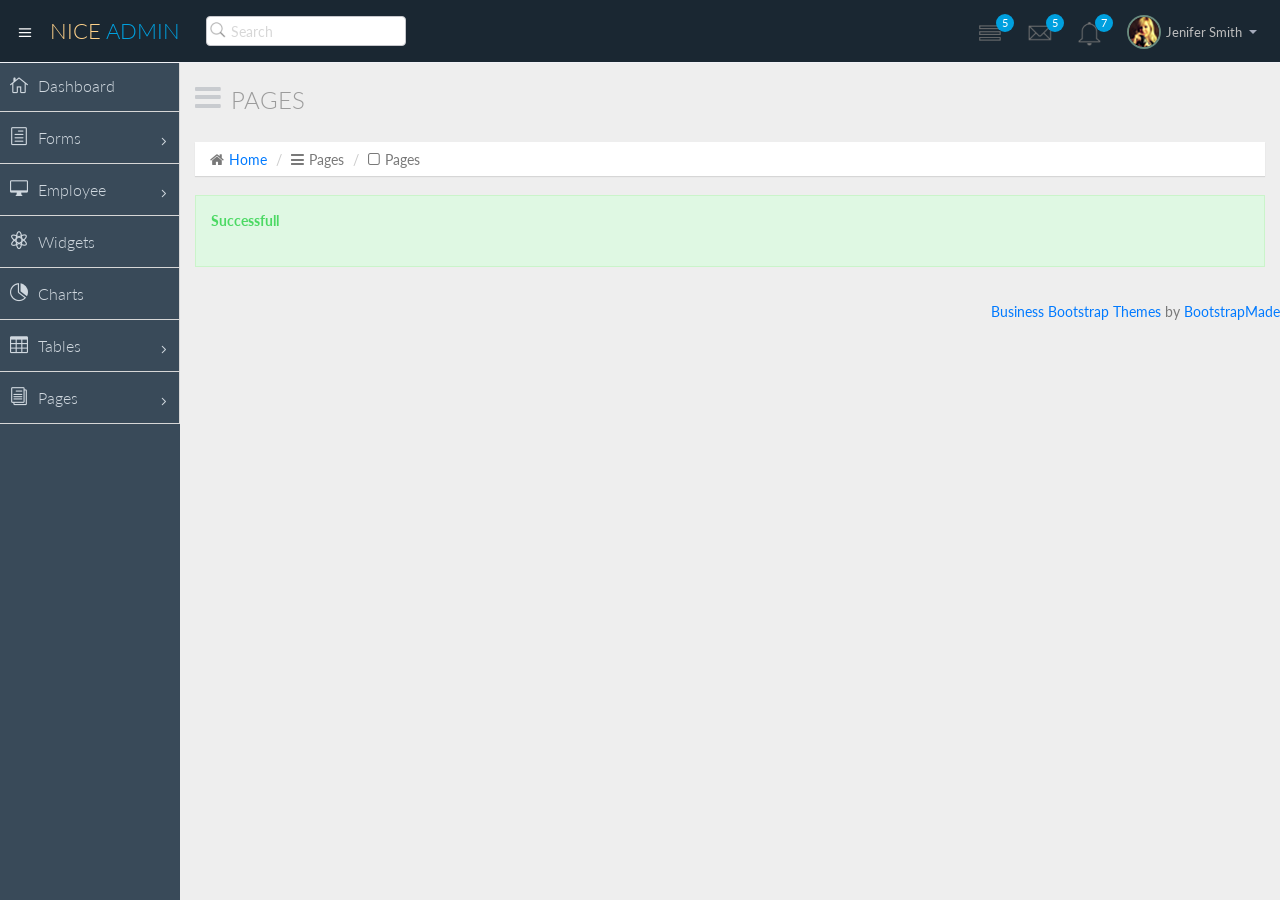
==== commit 61583375: "Added checker to all pages" ====
--- a/insertSuccessful.html
+++ b/insertSuccessful.html
@@ -10,7 +10,7 @@
 
     <title>Blank | Creative - Bootstrap 3 Responsive Admin Template</title>
 
-    <!-- Bootstrap CSS -->    
+    <!-- Bootstrap CSS -->
     <link href="css/bootstrap.min.css" rel="stylesheet">
     <!-- bootstrap theme -->
     <link href="css/bootstrap-theme.css" rel="stylesheet">
@@ -34,7 +34,7 @@
   <!-- container section start -->
   <section id="container" class="">
       <!--header start-->
-      
+
       <header class="header dark-bg">
             <div class="toggle-nav">
                 <div class="icon-reorder tooltips" data-original-title="Toggle Navigation" data-placement="bottom"><i class="icon_menu"></i></div>
@@ -46,20 +46,20 @@
 
             <div class="nav search-row" id="top_menu">
                 <!--  search form start -->
-                <ul class="nav top-menu">                    
+                <ul class="nav top-menu">
                     <li>
                         <form class="navbar-form">
                             <input class="form-control" placeholder="Search" type="text">
                         </form>
-                    </li>                    
+                    </li>
                 </ul>
-                <!--  search form end -->                
+                <!--  search form end -->
             </div>
 
-            <div class="top-nav notification-row">                
+            <div class="top-nav notification-row">
                 <!-- notificatoin dropdown start-->
                 <ul class="nav pull-right top-menu">
-                    
+
                     <!-- task notificatoin start -->
                     <li id="task_notificatoin_bar" class="dropdown">
                         <a data-toggle="dropdown" class="dropdown-toggle" href="#">
@@ -224,32 +224,32 @@
                             </li>
                             <li>
                                 <a href="#">
-                                    <span class="label label-primary"><i class="icon_profile"></i></span> 
+                                    <span class="label label-primary"><i class="icon_profile"></i></span>
                                     Friend Request
                                     <span class="small italic pull-right">5 mins</span>
                                 </a>
                             </li>
                             <li>
                                 <a href="#">
-                                    <span class="label label-warning"><i class="icon_pin"></i></span>  
+                                    <span class="label label-warning"><i class="icon_pin"></i></span>
                                     John location.
                                     <span class="small italic pull-right">50 mins</span>
                                 </a>
                             </li>
                             <li>
                                 <a href="#">
-                                    <span class="label label-danger"><i class="icon_book_alt"></i></span> 
+                                    <span class="label label-danger"><i class="icon_book_alt"></i></span>
                                     Project 3 Completed.
                                     <span class="small italic pull-right">1 hr</span>
                                 </a>
                             </li>
                             <li>
                                 <a href="#">
-                                    <span class="label label-success"><i class="icon_like"></i></span> 
+                                    <span class="label label-success"><i class="icon_like"></i></span>
                                     Mick appreciated your work.
                                     <span class="small italic pull-right"> Today</span>
                                 </a>
-                            </li>                            
+                            </li>
                             <li>
                                 <a href="#">See all notifications</a>
                             </li>
@@ -294,14 +294,14 @@
                 </ul>
                 <!-- notificatoin dropdown end-->
             </div>
-      </header>      
+      </header>
       <!--header end-->
 
       <!--sidebar start-->
       <aside>
           <div id="sidebar"  class="nav-collapse ">
               <!-- sidebar menu start-->
-              <ul class="sidebar-menu">                
+              <ul class="sidebar-menu">
                   <li class="">
                       <a class="" href="home.php">
                           <i class="icon_house_alt"></i>
@@ -315,10 +315,10 @@
                           <span class="menu-arrow arrow_carrot-right"></span>
                       </a>
                       <ul class="sub">
-                          <li><a class="" href="addEmployee.html">Add Employee</a></li>                          
+                          <li><a class="" href="addEmployee.html">Add Employee</a></li>
                           <li><a class="" href="form_validation.html">Form Validation</a></li>
                       </ul>
-                  </li>       
+                  </li>
                   <li class="sub-menu">
                       <a href="javascript:;" class="">
                           <i class="icon_desktop"></i>
@@ -337,15 +337,15 @@
                           <span>Widgets</span>
                       </a>
                   </li>
-                  <li>                     
+                  <li>
                       <a class="" href="chart-chartjs.html">
                           <i class="icon_piechart"></i>
                           <span>Charts</span>
-                          
-                      </a>
-                                         
-                  </li>
-                             
+
+                      </a>
+
+                  </li>
+
                   <li class="sub-menu">
                       <a href="javascript:;" class="">
                           <i class="icon_table"></i>
@@ -356,21 +356,21 @@
                           <li><a class="" href="basic_table.html">Basic Table</a></li>
                       </ul>
                   </li>
-                  
+
                   <li class="sub-menu ">
                       <a href="javascript:;" class="">
                           <i class="icon_documents_alt"></i>
                           <span>Pages</span>
                           <span class="menu-arrow arrow_carrot-right"></span>
                       </a>
-                      <ul class="sub">                          
+                      <ul class="sub">
                           <li><a class="" href="profile.html">Profile</a></li>
                           <li><a class="" href="login.html"><span>Login Page</span></a></li>
                           <li><a class="active" href="blank.html">Blank Page</a></li>
                           <li><a class="" href="404.html">404 Error</a></li>
                       </ul>
                   </li>
-                  
+
               </ul>
               <!-- sidebar menu end-->
           </div>
@@ -405,8 +405,8 @@
       <!--main content end-->
       <div class="text-right">
             <div class="credits">
-                <!-- 
-                    All the links in the footer should remain intact. 
+                <!--
+                    All the links in the footer should remain intact.
                     You can delete the links only if you purchased the pro version.
                     Licensing information: https://bootstrapmade.com/license/
                     Purchase the pro version form: https://bootstrapmade.com/buy/?theme=NiceAdmin
